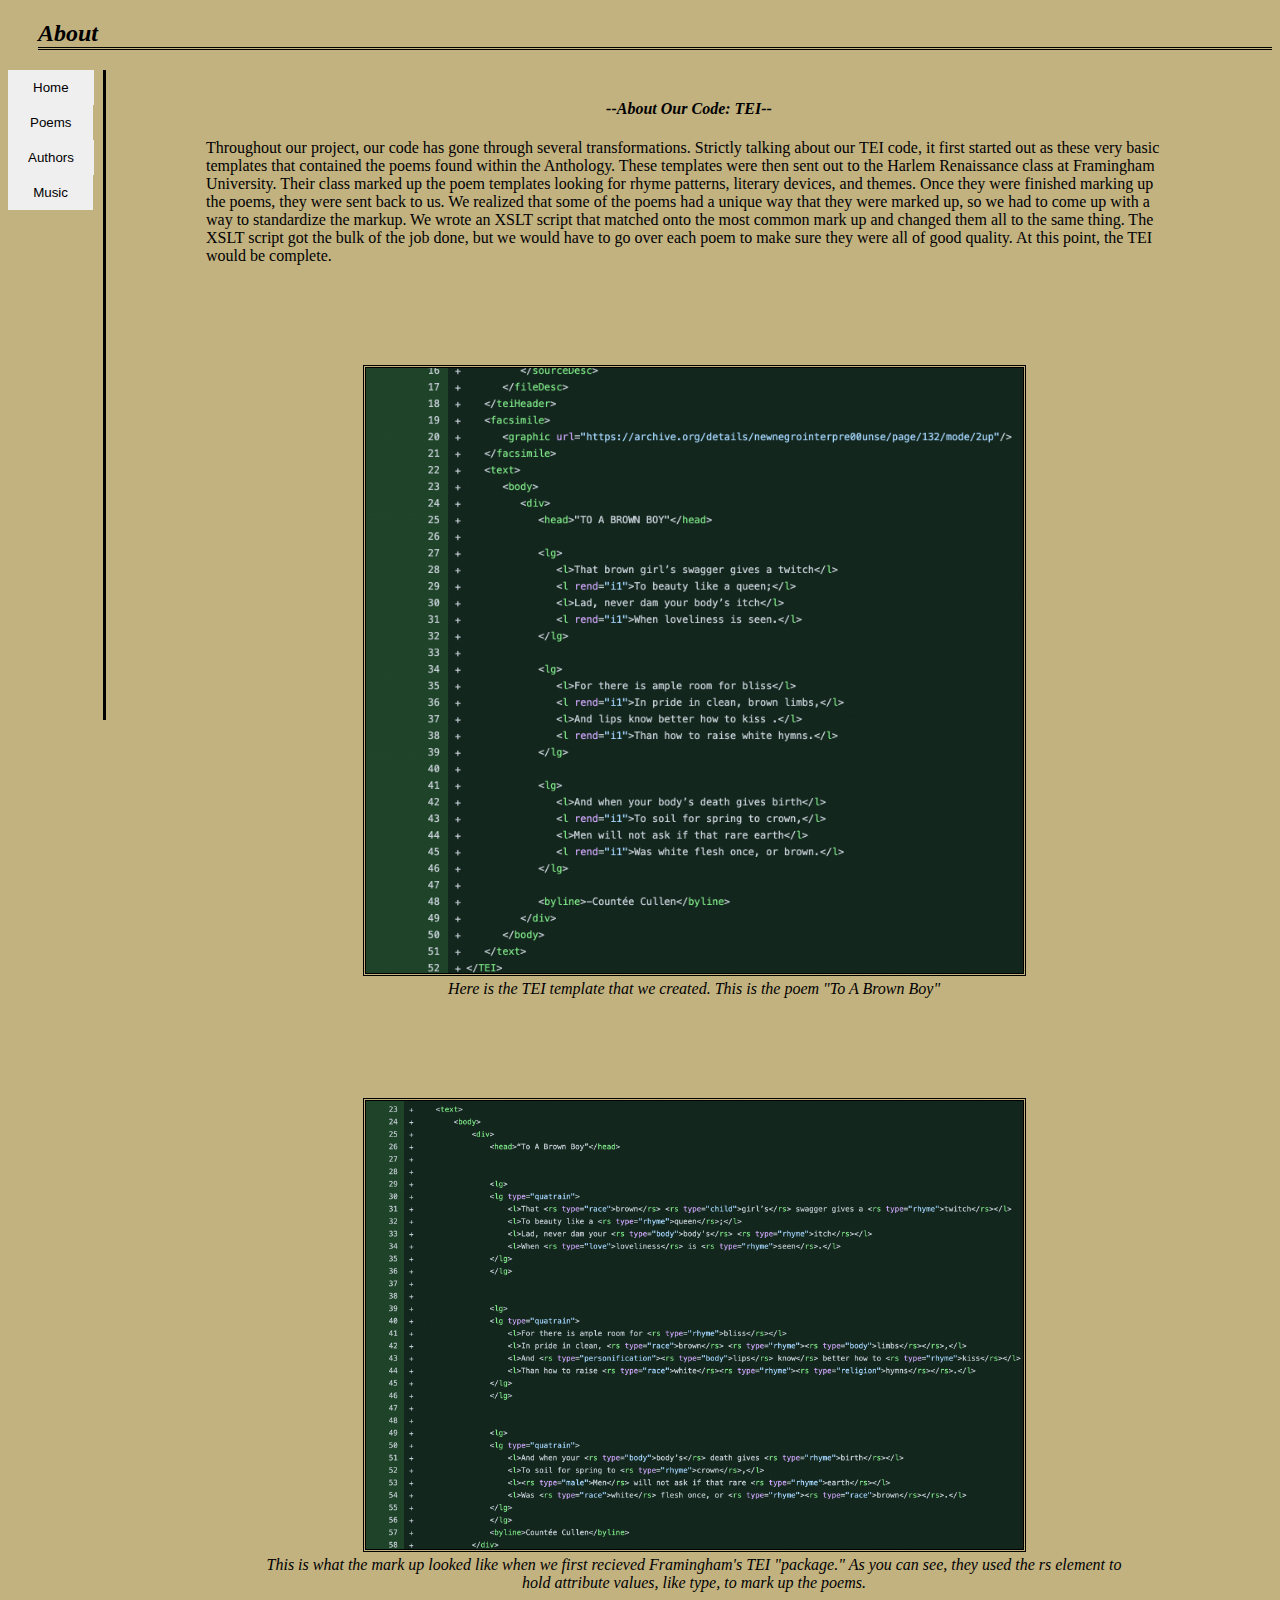
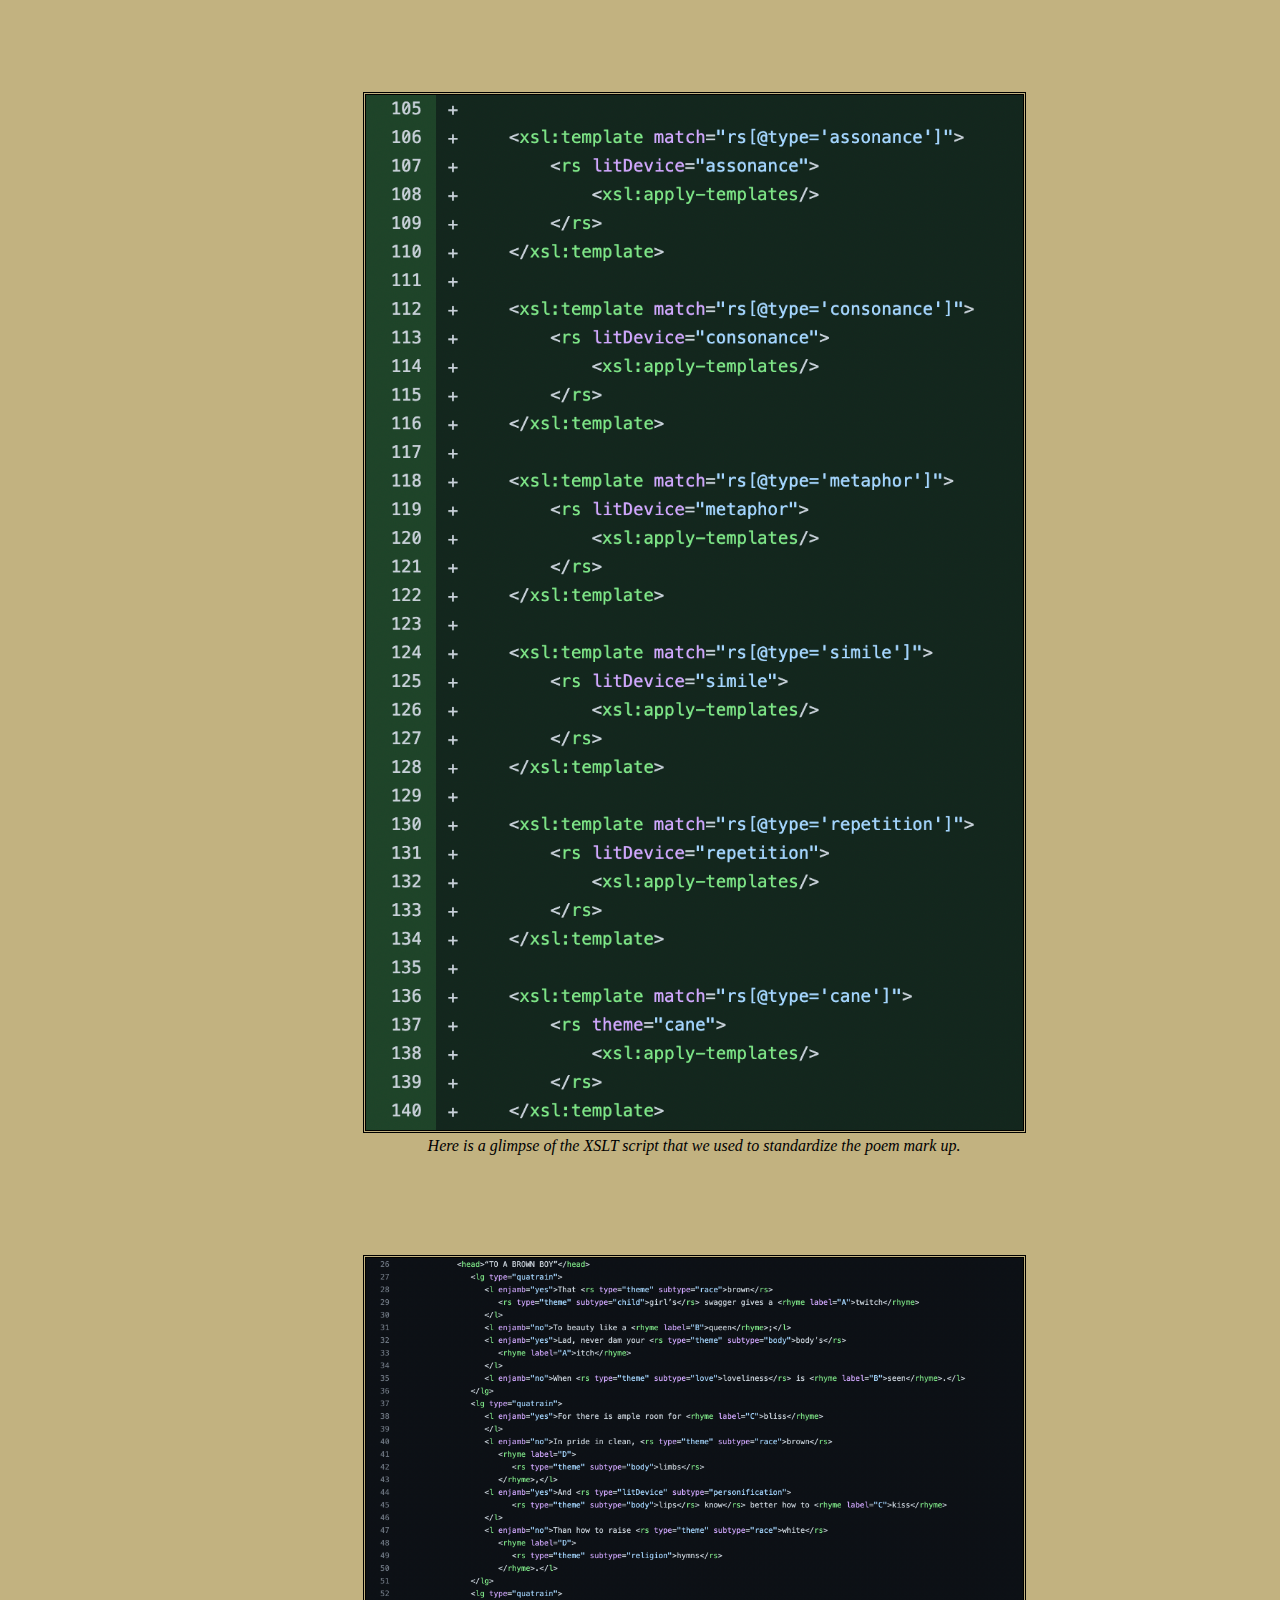
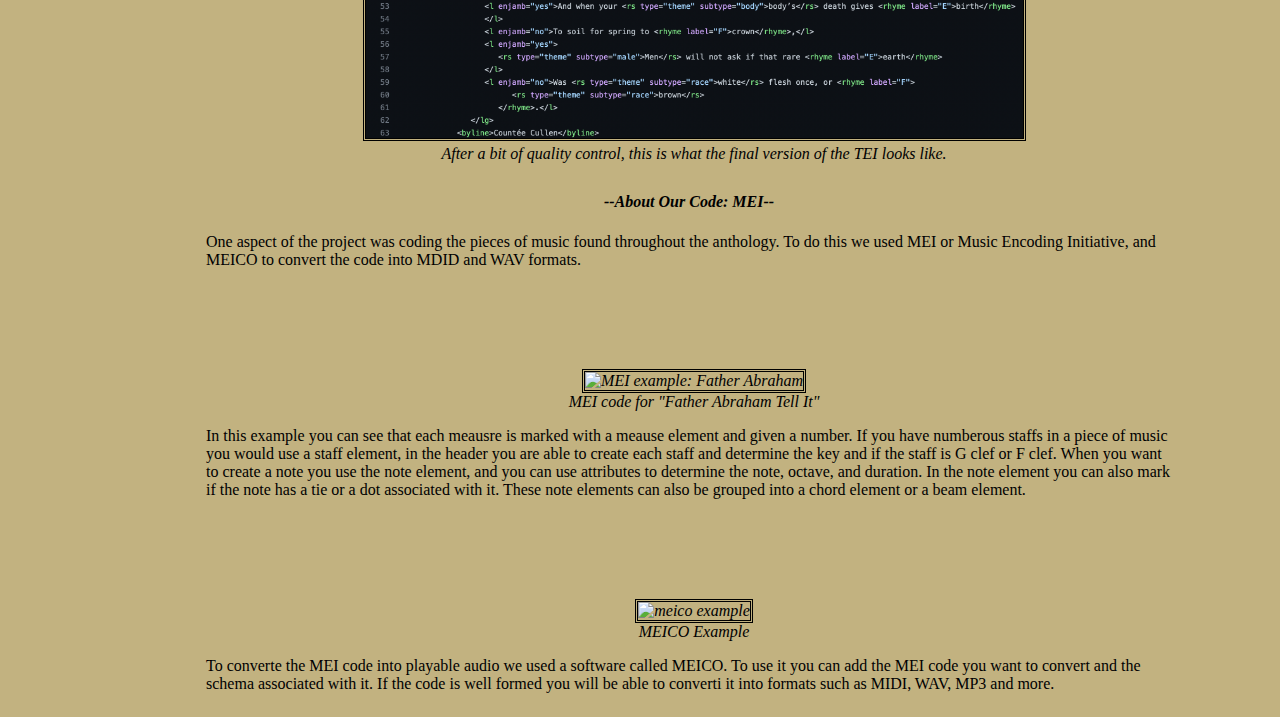
==== docs/authors.html @ a63c23cf "Manually added ID to every html h2 on poems page" ====
<!DOCTYPE html>
<html>
    <head>
        <title>About</title>
        <meta charset="UTF-8" />
        <link rel="stylesheet" type="text/css" href="authors.css" />
    </head>
    <body>
        <h2>About</h2>
        <div class="wrapper">
            <nav class="button">
                <form action="index.html">
                    <button class="Home">Home</button>
                </form>
                <form action="poems.html">
                    <button class="Poems">Poems</button>
                </form>
                <form action="authors.html">
                    <button class="Authors">Authors</button>
                </form>
                <form action="music.html">
                    <button class="Music">Music</button>
                </form>
            </nav>
            <div class="display">
                <h4>--About Our Code: TEI--</h4>
                <p>Throughout our project, our code has gone through several transformations.
                    Strictly talking about our TEI code, it first started out as these very basic
                    templates that contained the poems found within the Anthology. These templates
                    were then sent out to the Harlem Renaissance class at Framingham University.
                    Their class marked up the poem templates looking for rhyme patterns, literary
                    devices, and themes. Once they were finished marking up the poems, they were
                    sent back to us. We realized that some of the poems had a unique way that they
                    were marked up, so we had to come up with a way to standardize the markup. We
                    wrote an XSLT script that matched onto the most common mark up and changed them
                    all to the same thing. The XSLT script got the bulk of the job done, but we
                    would have to go over each poem to make sure they were all of good quality. At
                    this point, the TEI would be complete.</p>
                <figure>
                    <img src="images/TEI_Template.png" alt="TEI template of the poem, To A Brown Boy" />
                    <figcaption>Here is the TEI template that we created. This is the poem "To A Brown Boy"</figcaption>
                </figure>
                <figure>
                    <img src="images/TEI_Framingham.png" alt="Marked up TEI of the poem, To A Brown Boy" />
                    <figcaption>This is what the mark up looked like when we first recieved Framingham's TEI "package." As you can see, they used the rs element to hold
                    attribute values, like type, to mark up the poems.</figcaption>
                </figure>
                <figure>
                    <img src="images/XSLT_Type_Script.png" alt="XSLT Script" />
                    <figcaption>Here is a glimpse of the XSLT script that we used to standardize the poem mark up.</figcaption>
                </figure>
                <figure>
                    <img src="images/TEI_Final.png" alt="Final version TEI of the poem, To A Brown Boy" />
                    <figcaption>After a bit of quality control, this is what the final version of the TEI looks like.</figcaption>
                </figure>
                
                <h4>--About Our Code: MEI--</h4>
                <p>One aspect of the project was coding the pieces of music found throughout the anthology.
                To do this we used MEI or Music Encoding Initiative, and MEICO to convert the code into MDID and WAV formats.</p>
                
                <figure>
                    <img src="images/mei_example.png" alt="MEI example: Father Abraham" />
                    <figcaption>MEI code for "Father Abraham Tell It"</figcaption>
                </figure>
                
                <p>In this example you can see that each meausre is marked with a meause element and given a number. If you have numberous staffs in a piece of music you would 
                use a staff element, in the header you are able to create each staff and determine the key and if the staff is G clef or F clef. When you want to create a note you use the note element, and you can use 
                attributes to determine the note, octave, and duration. In the note element you can also mark if the note has a tie or a dot associated with it. These note elements can also be grouped into a chord element 
                or a beam element.</p>
                
                <figure>
                    <img src="images/meico_example.png" alt="meico example" />
                    <figcaption>MEICO Example</figcaption>
                </figure>
                
                <p>To converte the MEI code into playable audio we used a software called MEICO. To use it you can add the MEI code you want to convert and the schema associated with it. 
                If the code is well formed you will be able to converti it into formats such as MIDI, WAV, MP3 and more.</p>
                
            </div>
        </div>
    </body>
</html>
---- docs/authors.css ----
body {
    color: black;
    background-color: #C2B280;
}

h2 {
    font-style: italic;
    margin-left: 30px;
    border-bottom: double;
}



div.wrapper {
    display: flex;
}

div.display {
    margin-right: 100px;
    margin-left: 100px;
    display: block;
}

nav.button {
    display: inline-block;
    width: 60px;
    height: 650px; 
    border-right: solid;
    padding-right: 35px; 
    text-align: left;
}

h4 {
    text-align: center;
    margin-top: 30px;
    font-style: italic;
}

figure {
    margin-top: 100px;
    margin-left: 50px;
    text-align: center;
    font-style: italic;
}

img {
    border: double;
    width: 75%;
    height: auto;
}

button.Home {padding: 10px 25px;border: none; }

button.Poems {padding: 10px 22px; border: none;}

button.Authors {padding: 10px 20px; border:none;}

button.Music {padding: 10px 25.2px; border:none;}

button:hover {
    background-color: #C2B280;
}
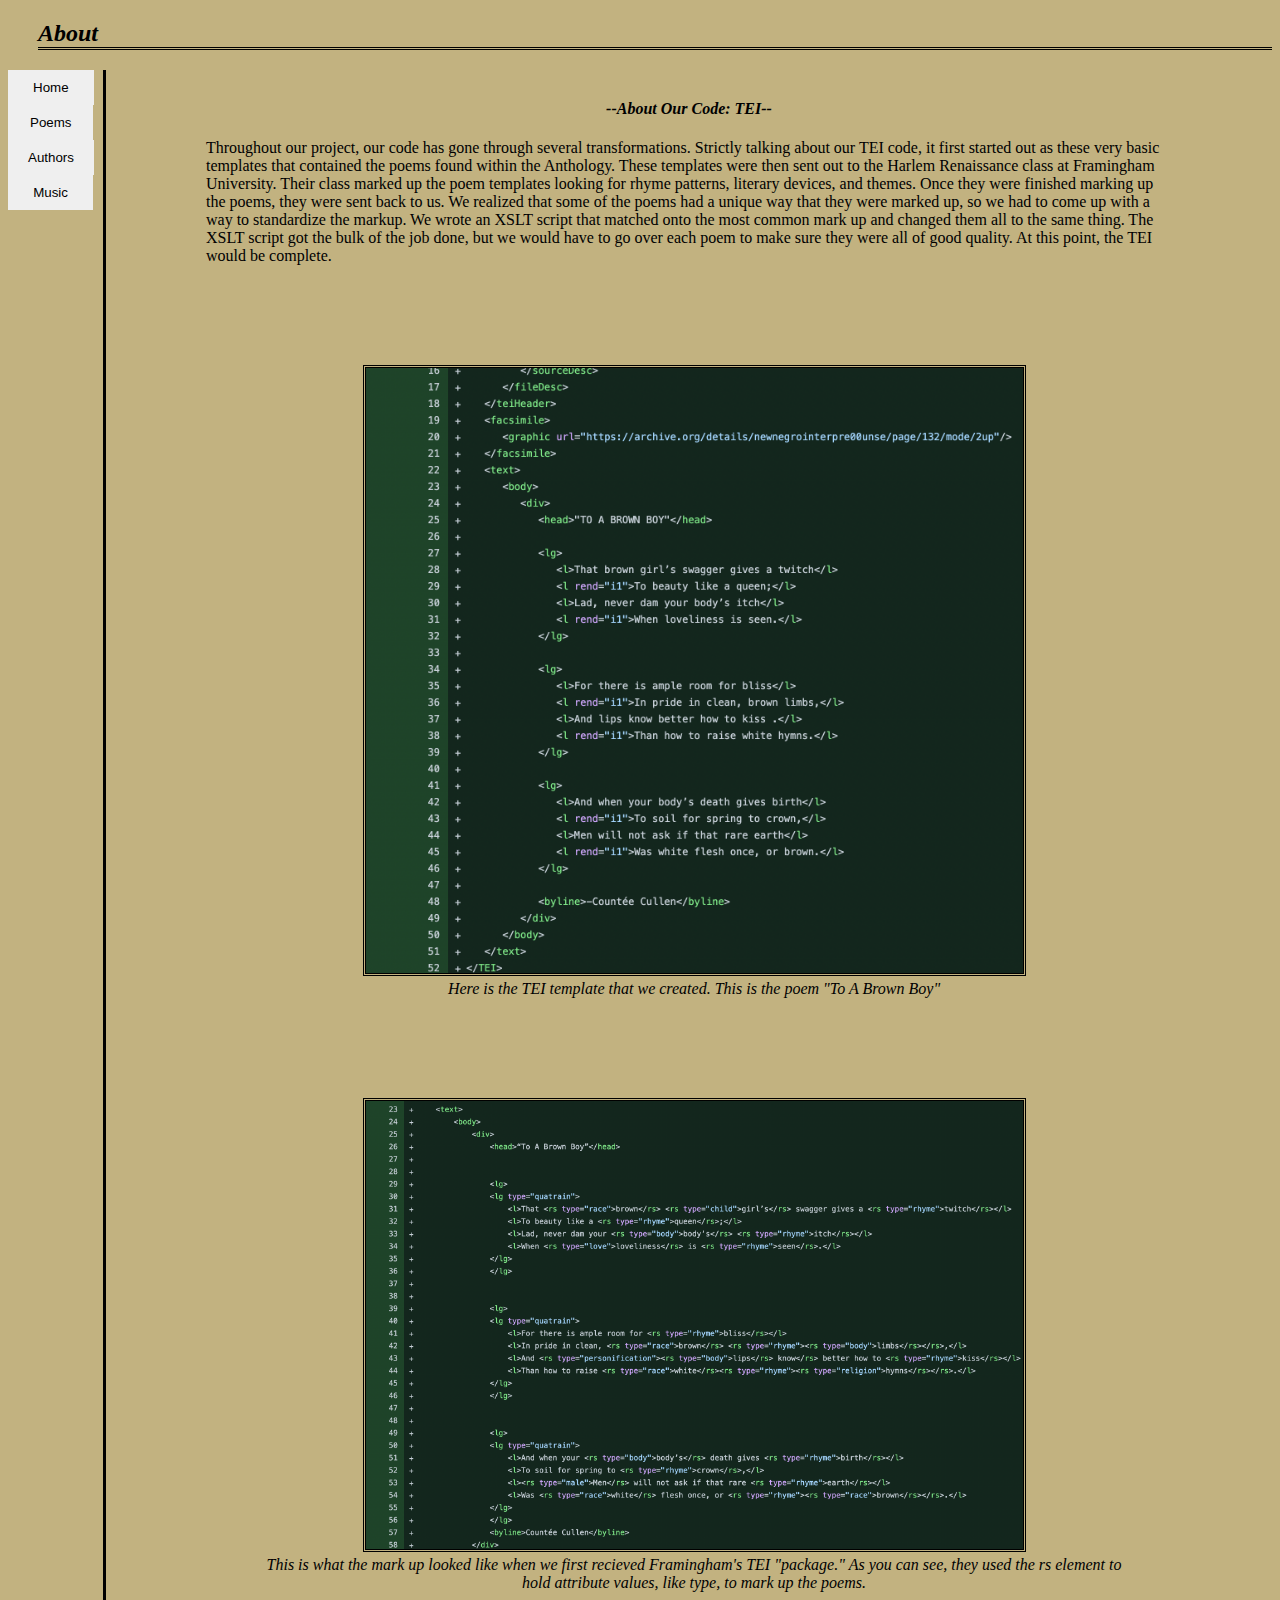
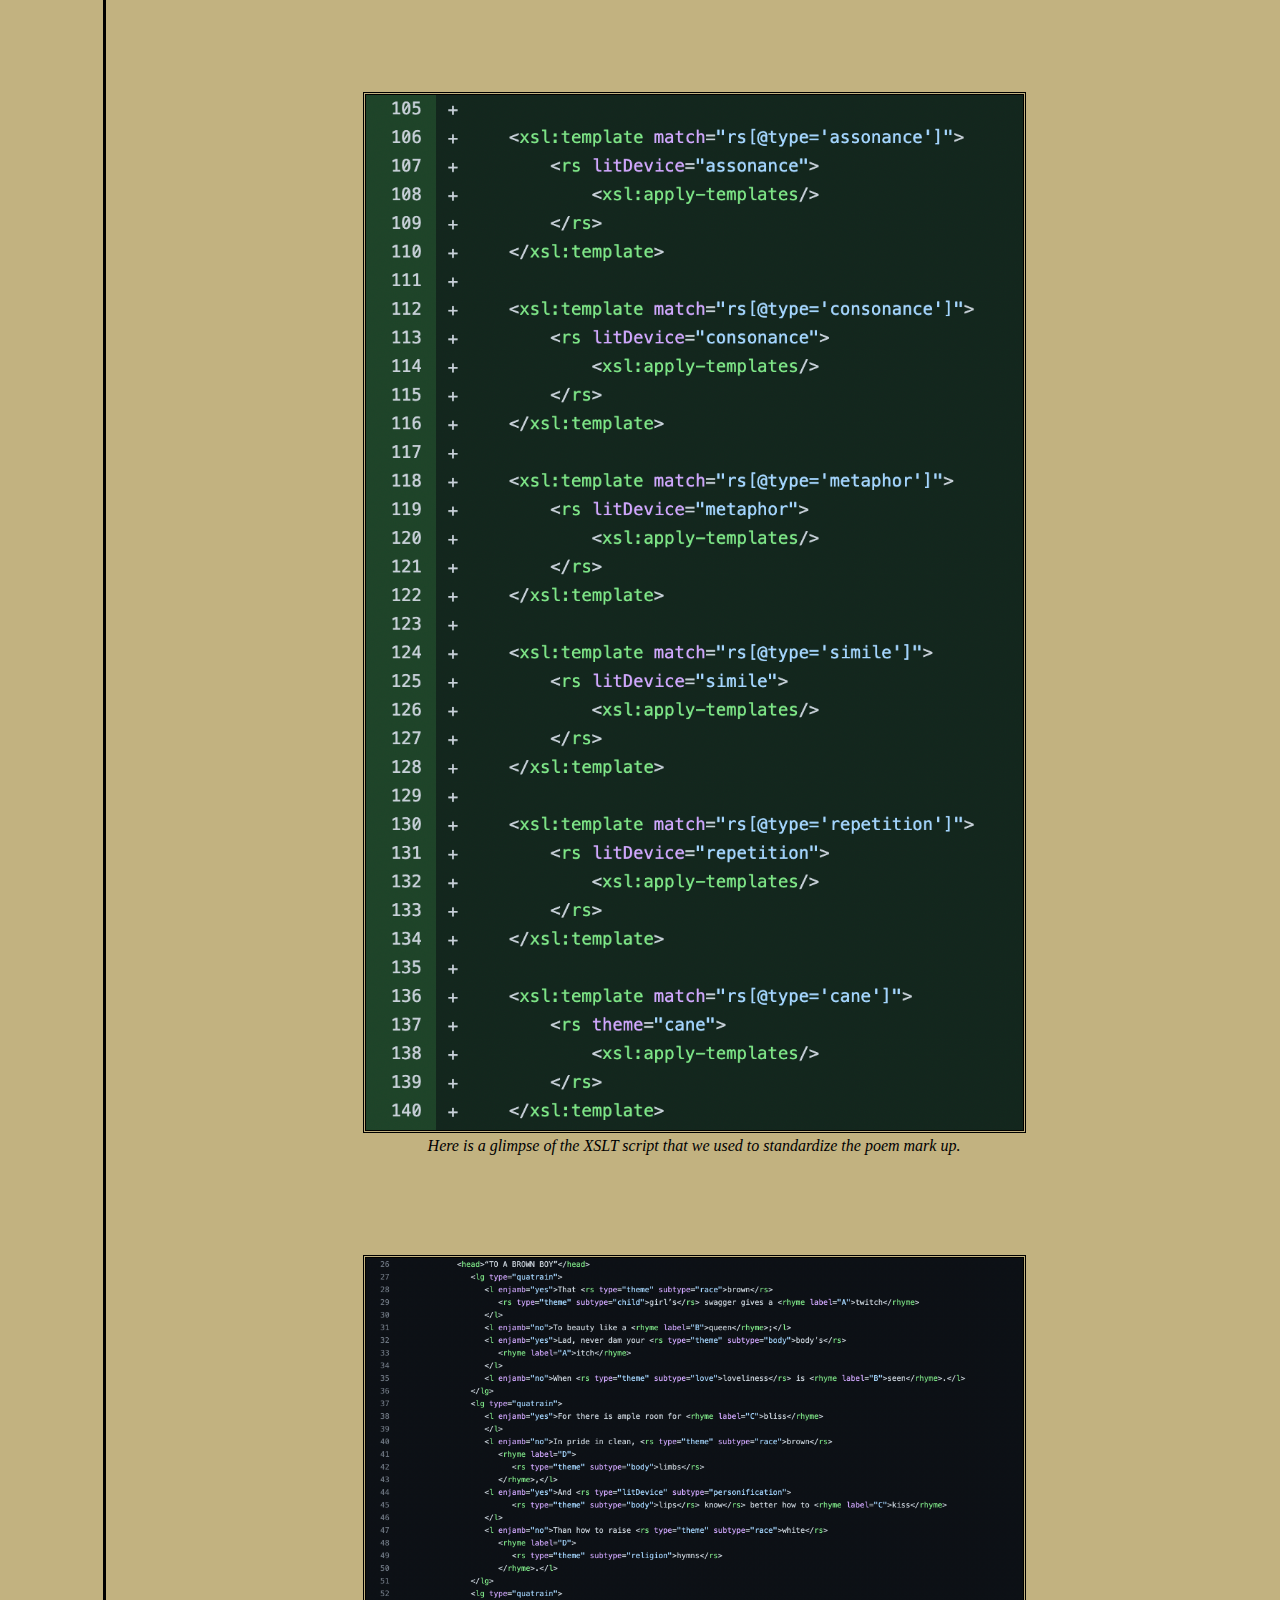
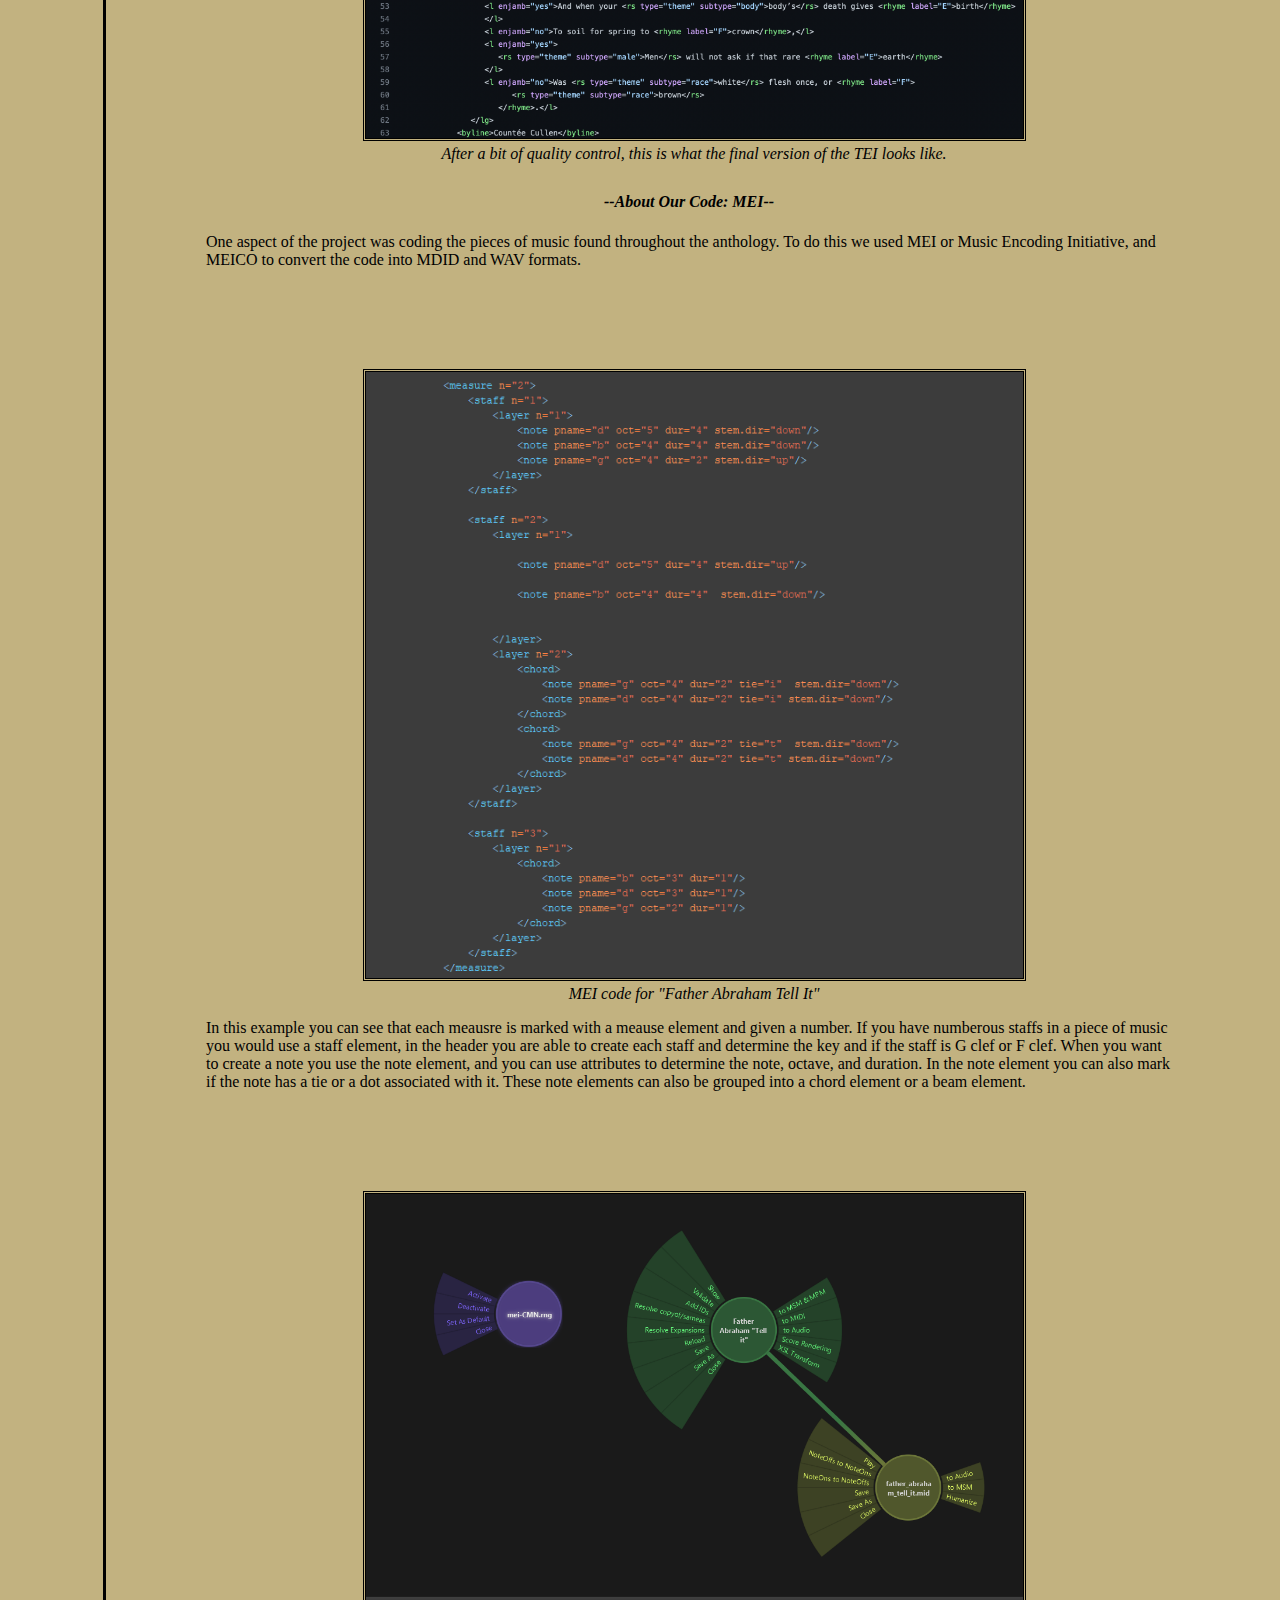
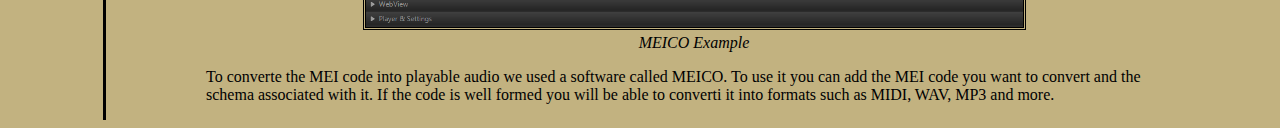
==== commit ce986b3b: "Fixed Images on About Page" ====
--- a/docs/authors.html
+++ b/docs/authors.html
@@ -59,7 +59,7 @@
                 To do this we used MEI or Music Encoding Initiative, and MEICO to convert the code into MDID and WAV formats.</p>
                 
                 <figure>
-                    <img src="images/mei_example.png" alt="MEI example: Father Abraham" />
+                    <img src="images/mei_example.PNG" alt="MEI example: Father Abraham" />
                     <figcaption>MEI code for "Father Abraham Tell It"</figcaption>
                 </figure>
                 
@@ -69,7 +69,7 @@
                 or a beam element.</p>
                 
                 <figure>
-                    <img src="images/meico_example.png" alt="meico example" />
+                    <img src="images/meico_example.PNG" alt="meico example" />
                     <figcaption>MEICO Example</figcaption>
                 </figure>
                 
--- a/docs/authors.css
+++ b/docs/authors.css
@@ -24,7 +24,7 @@
 nav.button {
     display: inline-block;
     width: 60px;
-    height: 650px; 
+    height: auto; 
     border-right: solid;
     padding-right: 35px; 
     text-align: left;
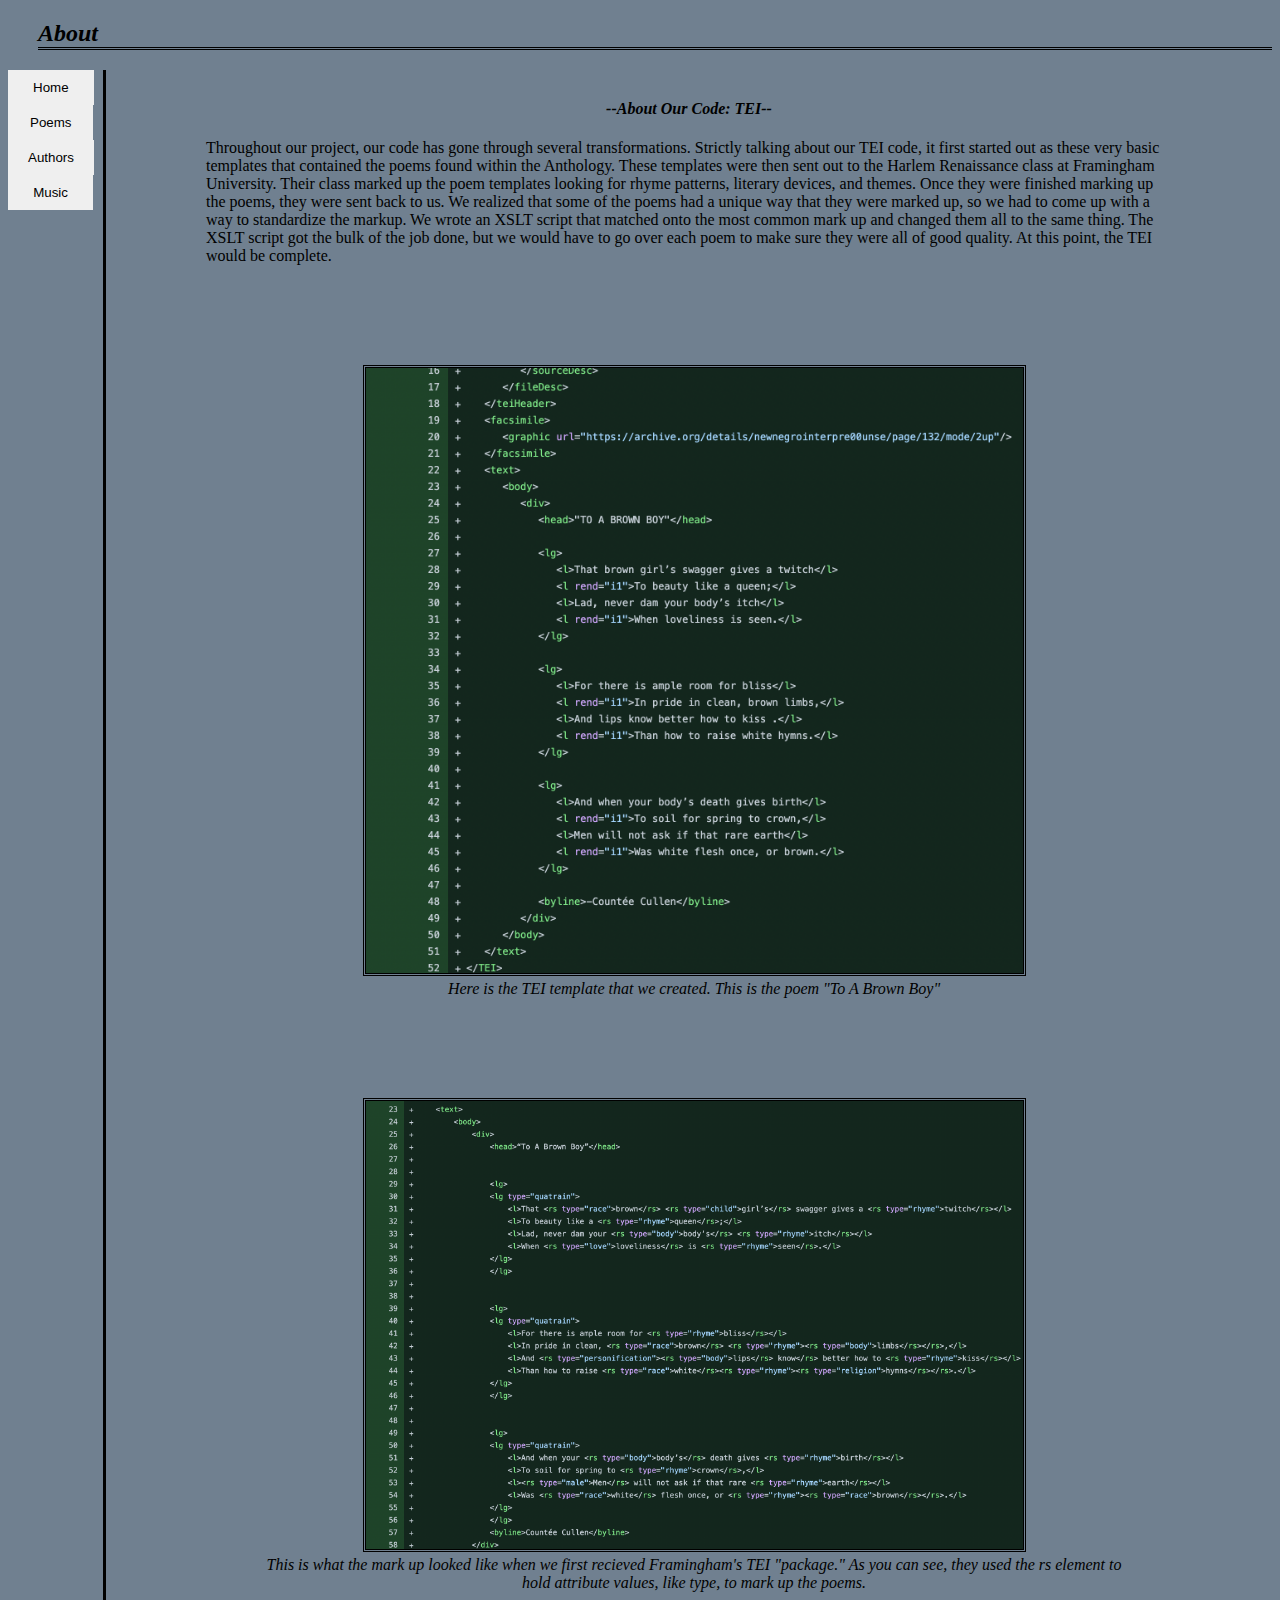
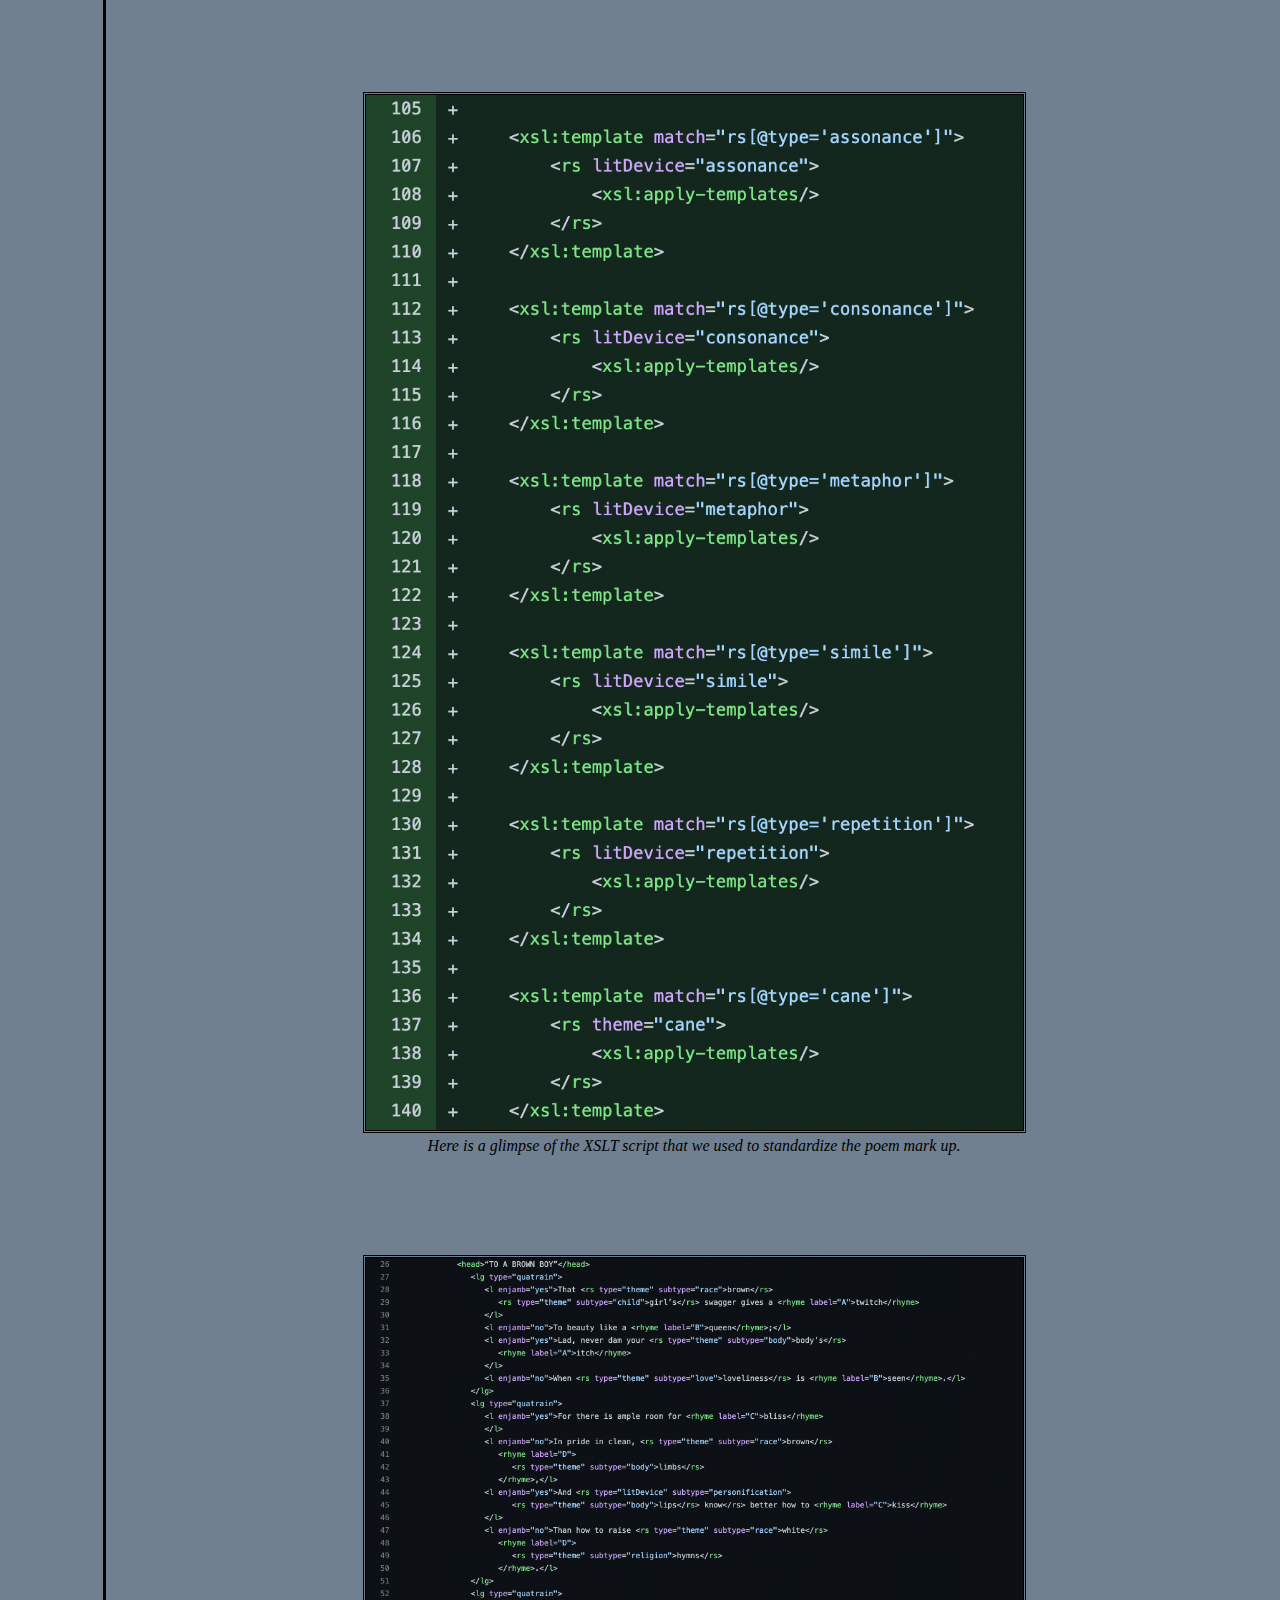
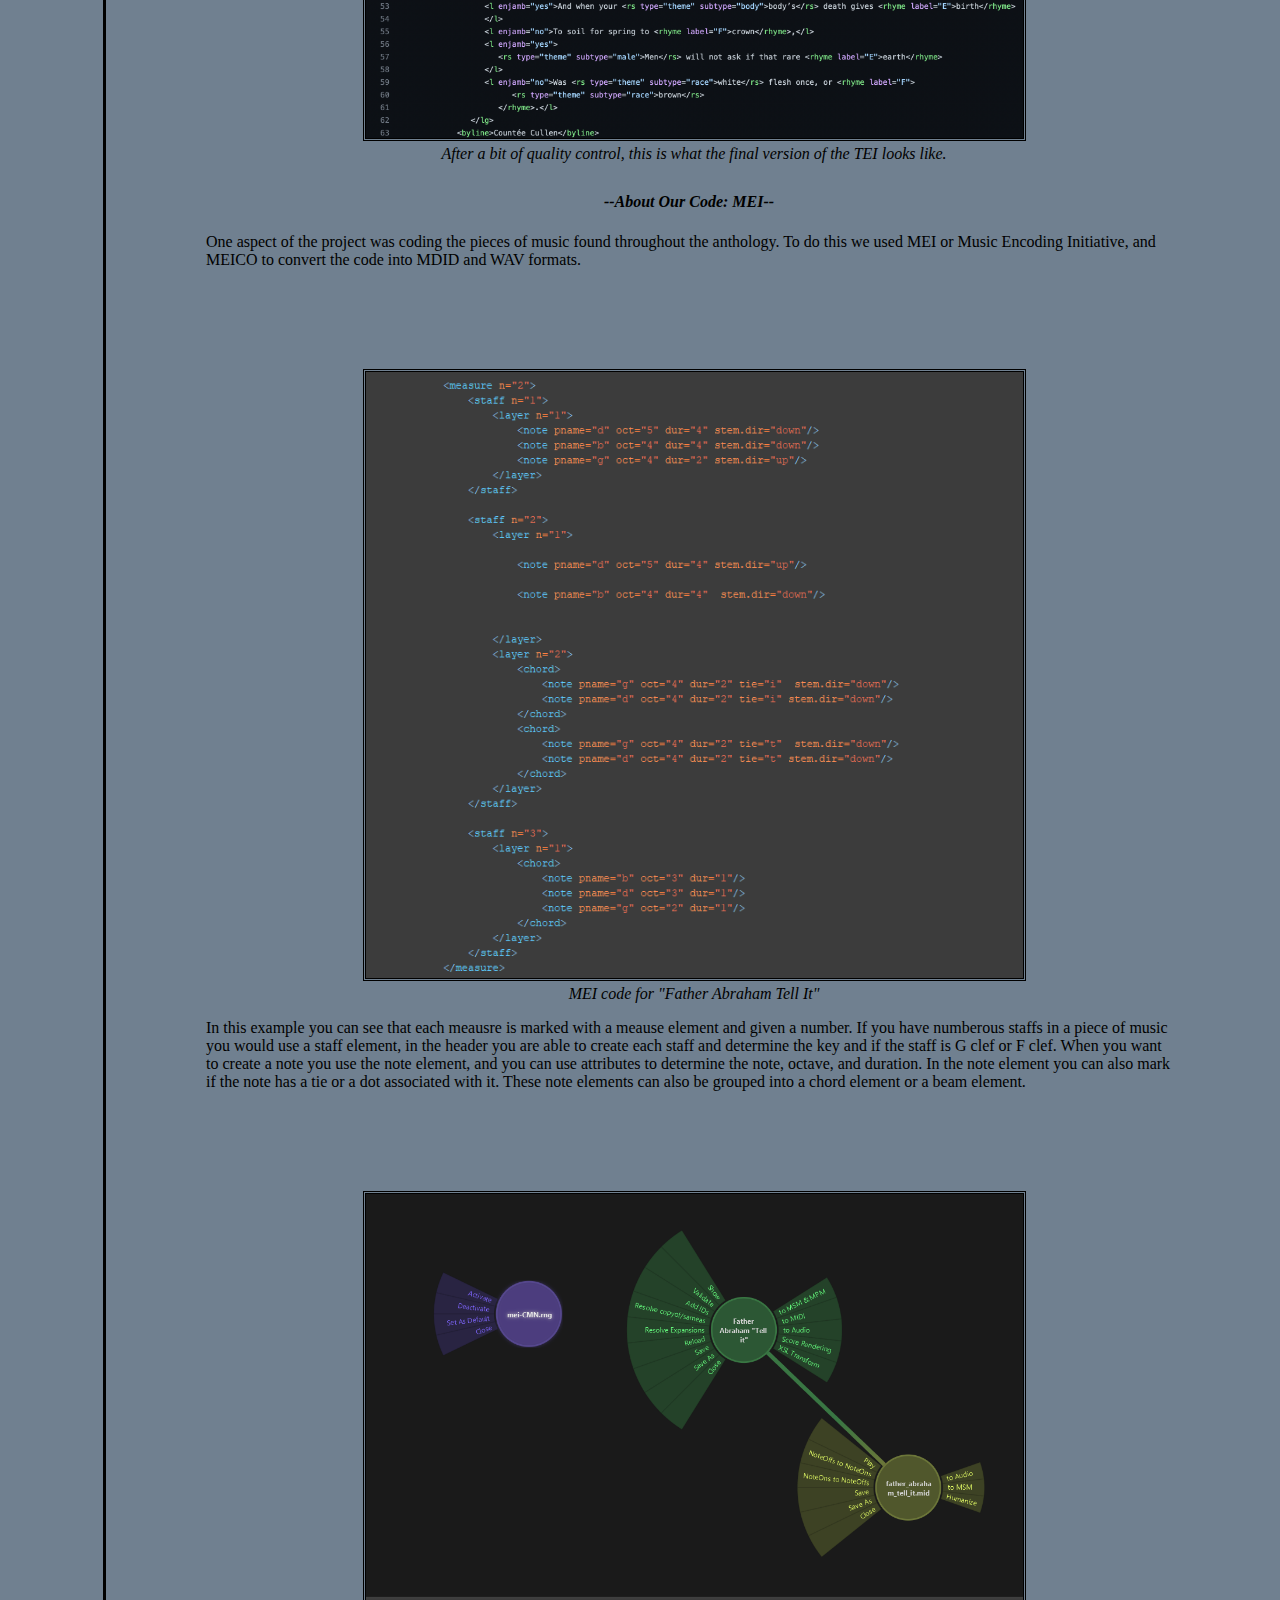
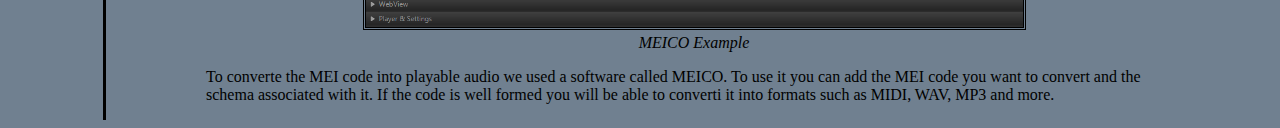
==== commit 04da7ee0: "fixed MEICO png's on about page and added new background color" ====
--- a/docs/authors.html
+++ b/docs/authors.html
@@ -59,7 +59,7 @@
                 To do this we used MEI or Music Encoding Initiative, and MEICO to convert the code into MDID and WAV formats.</p>
                 
                 <figure>
-                    <img src="images/mei_example.PNG" alt="MEI example: Father Abraham" />
+                    <img src="images/mei_example.PNG" alt="MEI example: Father Abraham"/>
                     <figcaption>MEI code for "Father Abraham Tell It"</figcaption>
                 </figure>
                 
--- a/docs/authors.css
+++ b/docs/authors.css
@@ -1,6 +1,6 @@
 body {
     color: black;
-    background-color: #C2B280;
+    background-color: #708090;
 }
 
 h2 {
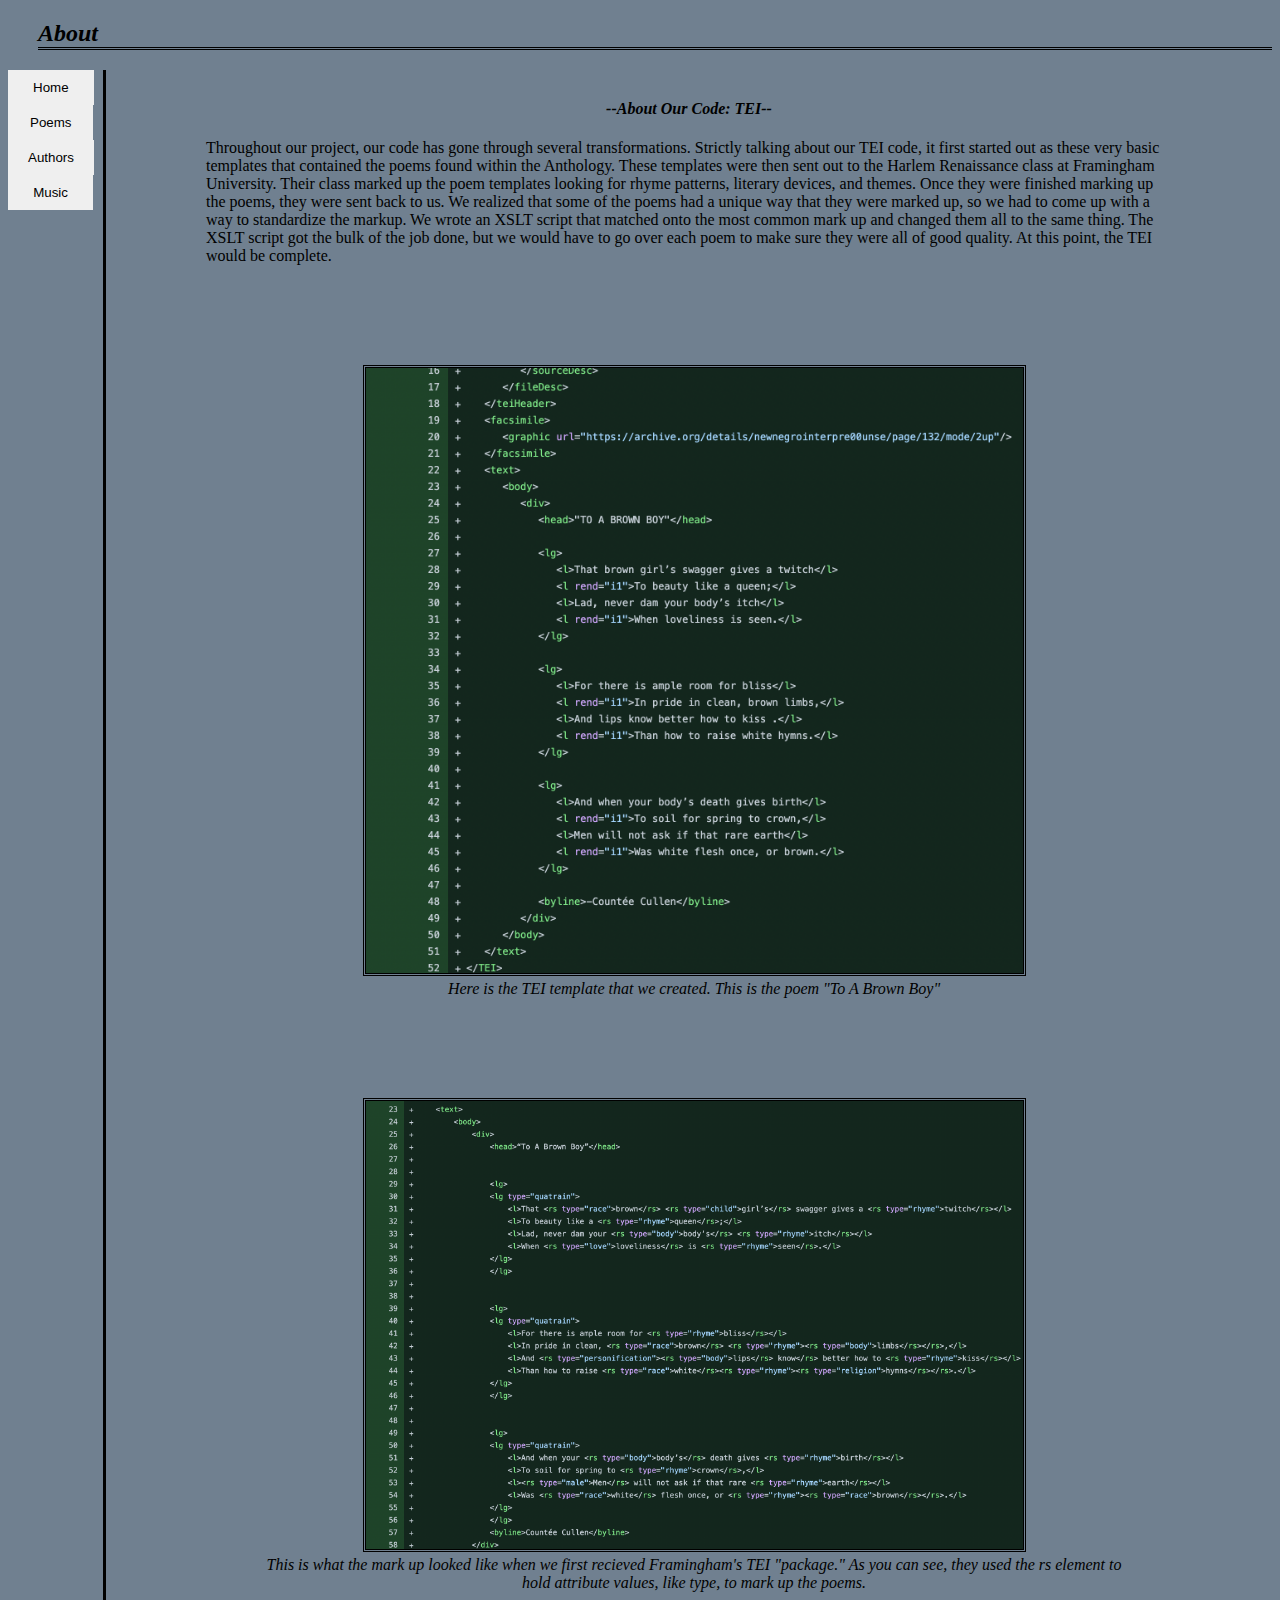
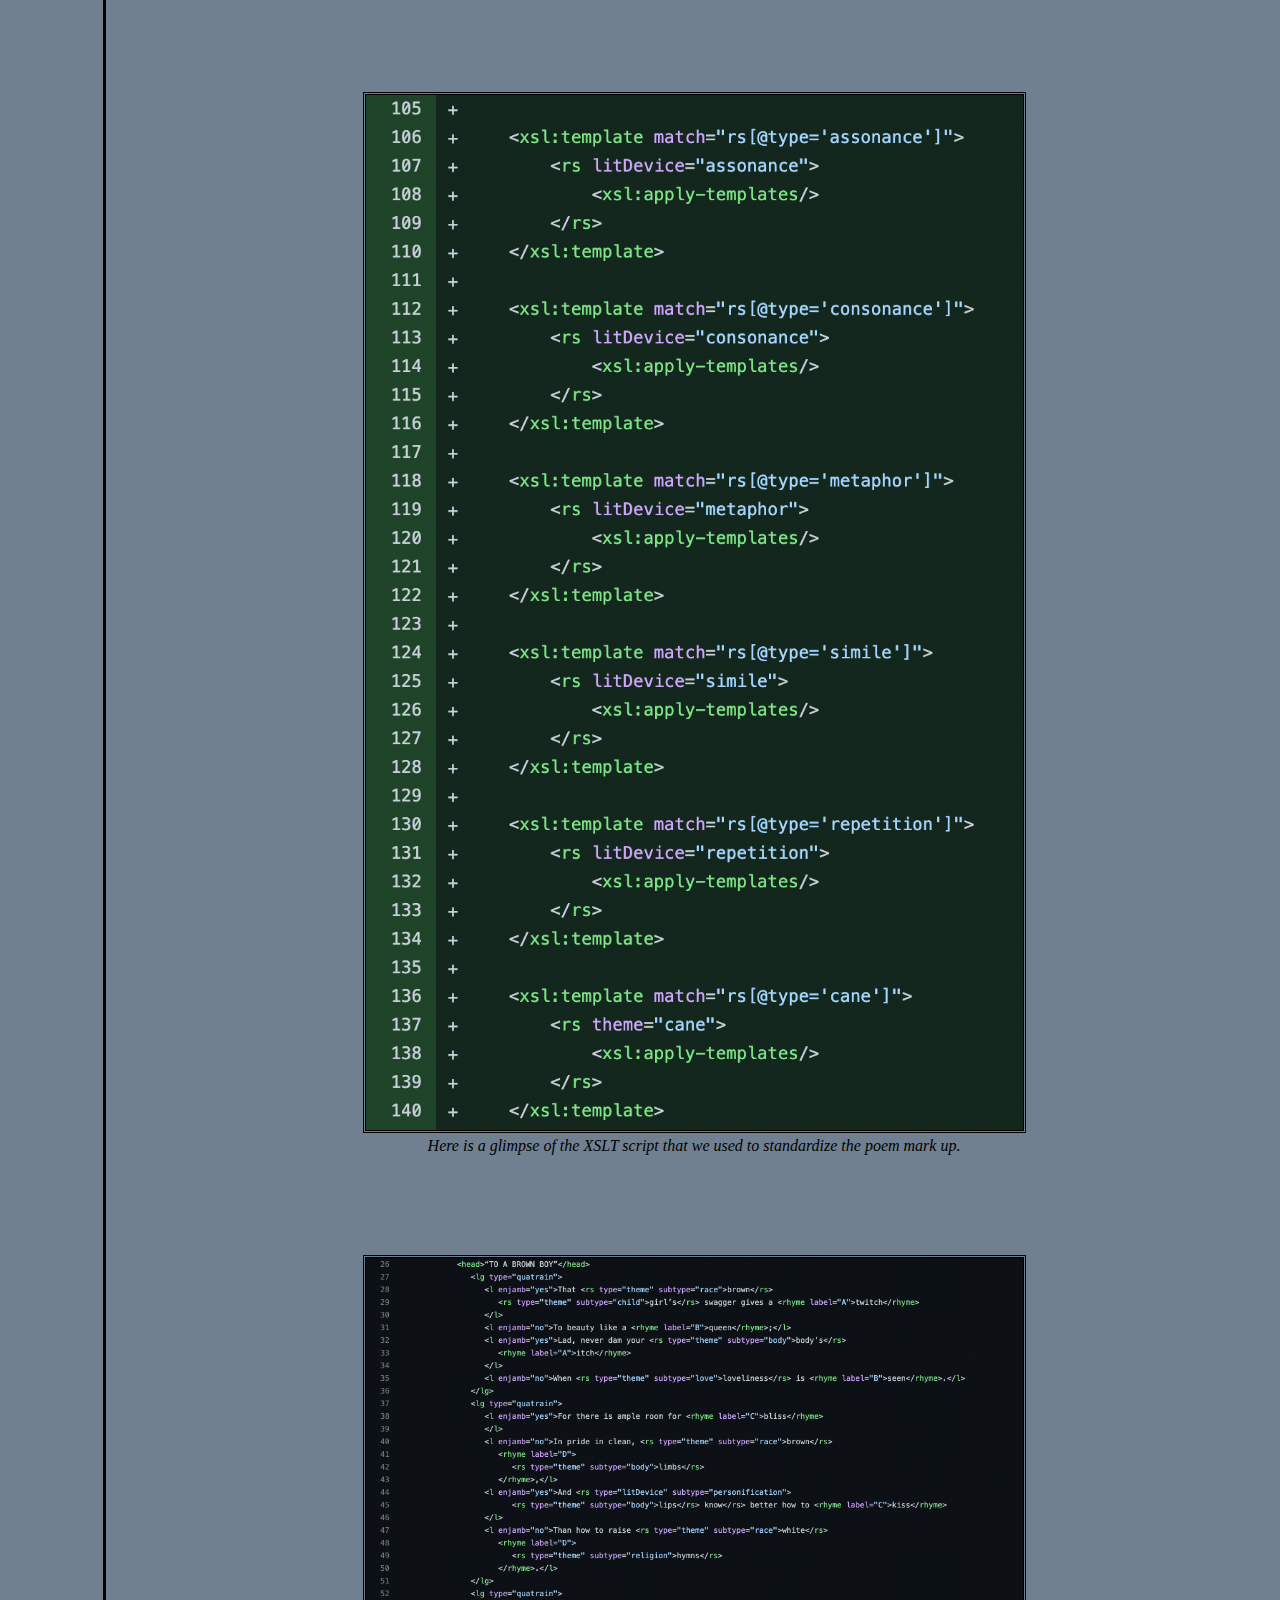
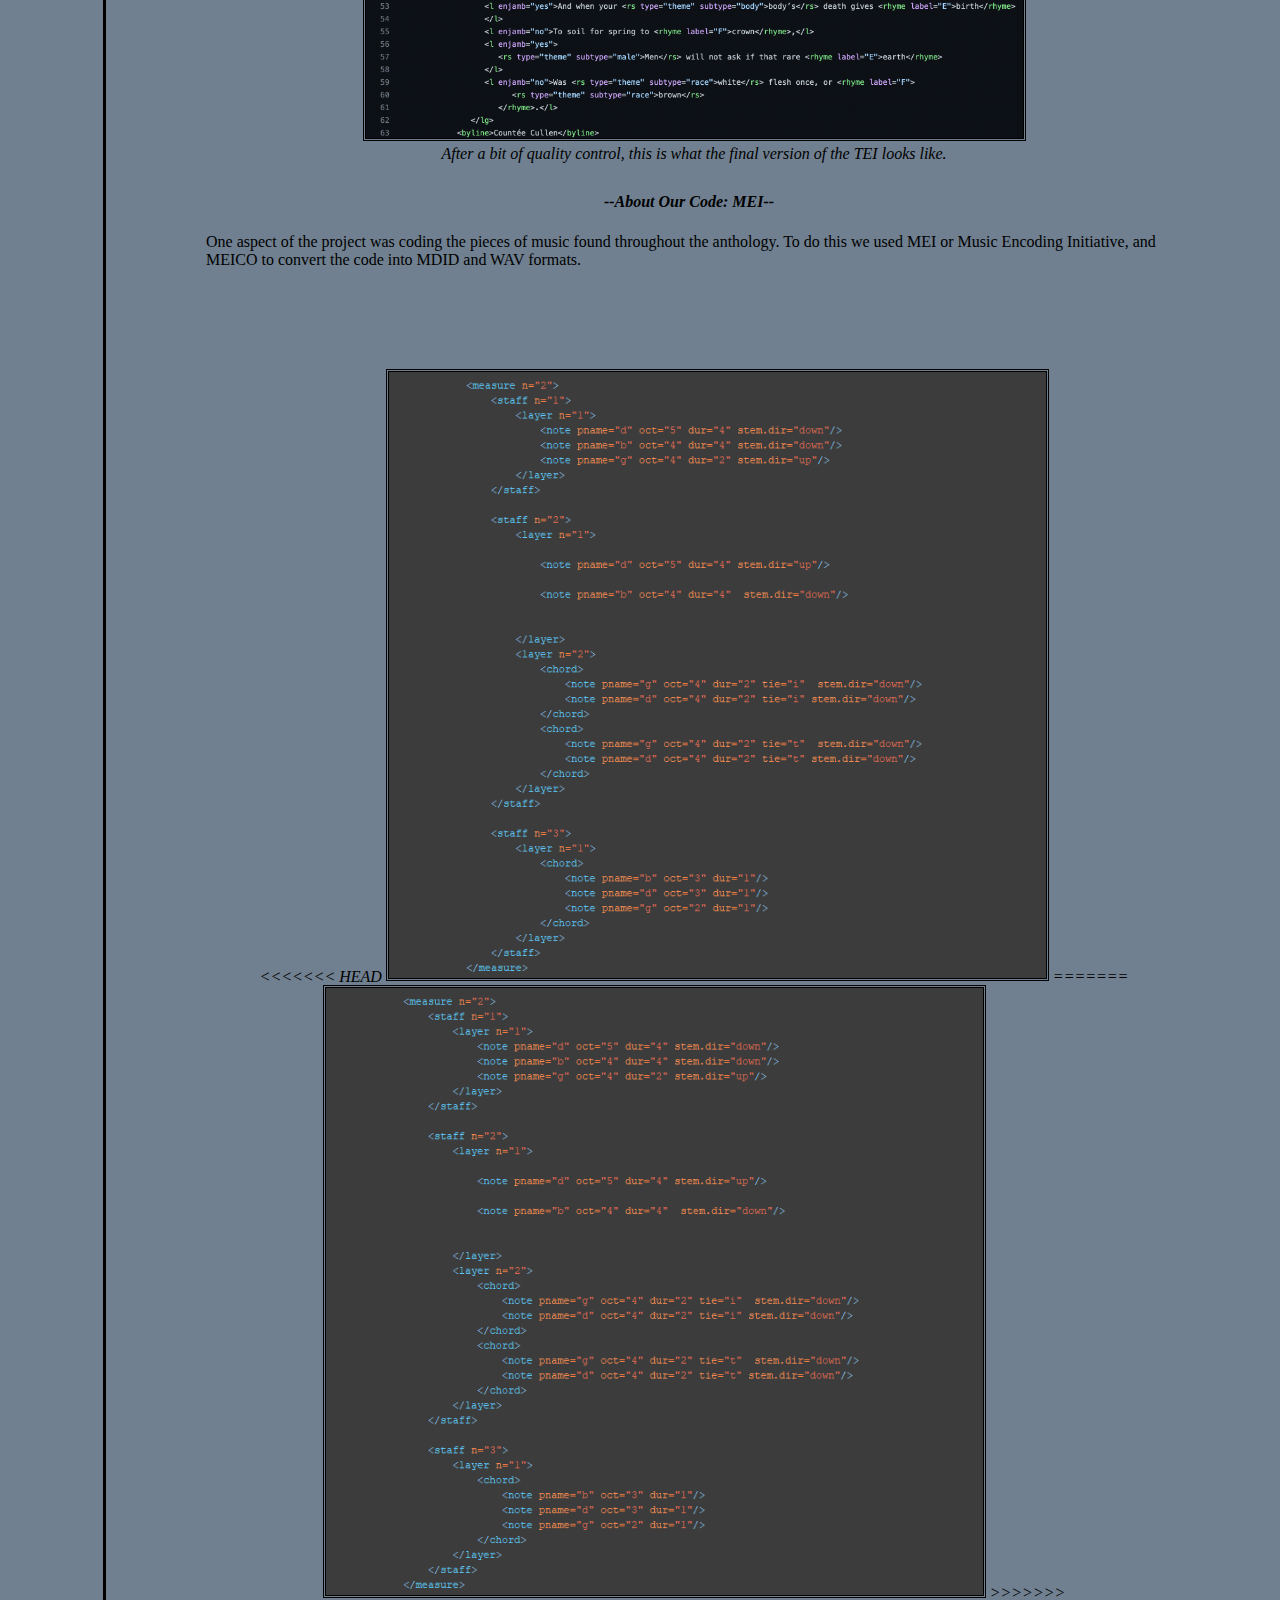
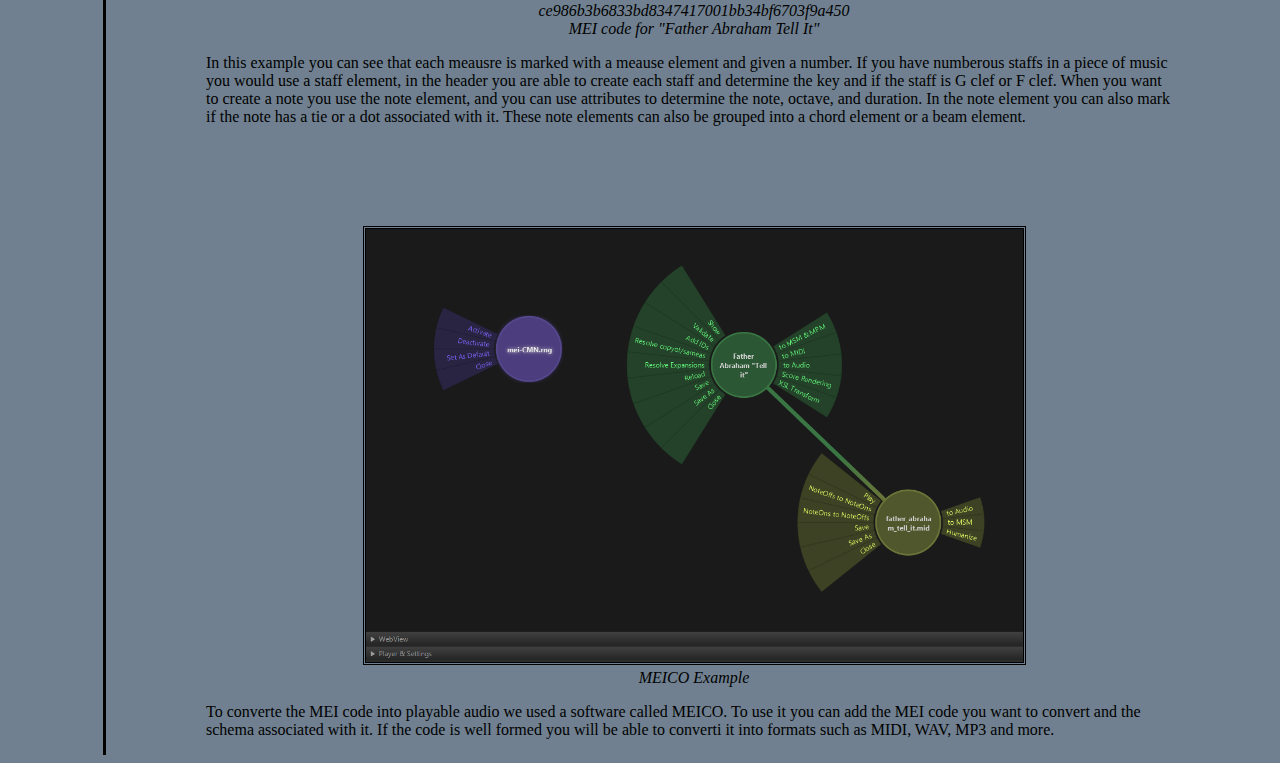
==== commit 4d1cffc0: "fixed MEICO png's on about page and modified background-color to each page" ====
--- a/docs/authors.html
+++ b/docs/authors.html
@@ -59,7 +59,11 @@
                 To do this we used MEI or Music Encoding Initiative, and MEICO to convert the code into MDID and WAV formats.</p>
                 
                 <figure>
+<<<<<<< HEAD
                     <img src="images/mei_example.PNG" alt="MEI example: Father Abraham"/>
+=======
+                    <img src="images/mei_example.PNG" alt="MEI example: Father Abraham" />
+>>>>>>> ce986b3b6833bd8347417001bb34bf6703f9a450
                     <figcaption>MEI code for "Father Abraham Tell It"</figcaption>
                 </figure>
                 
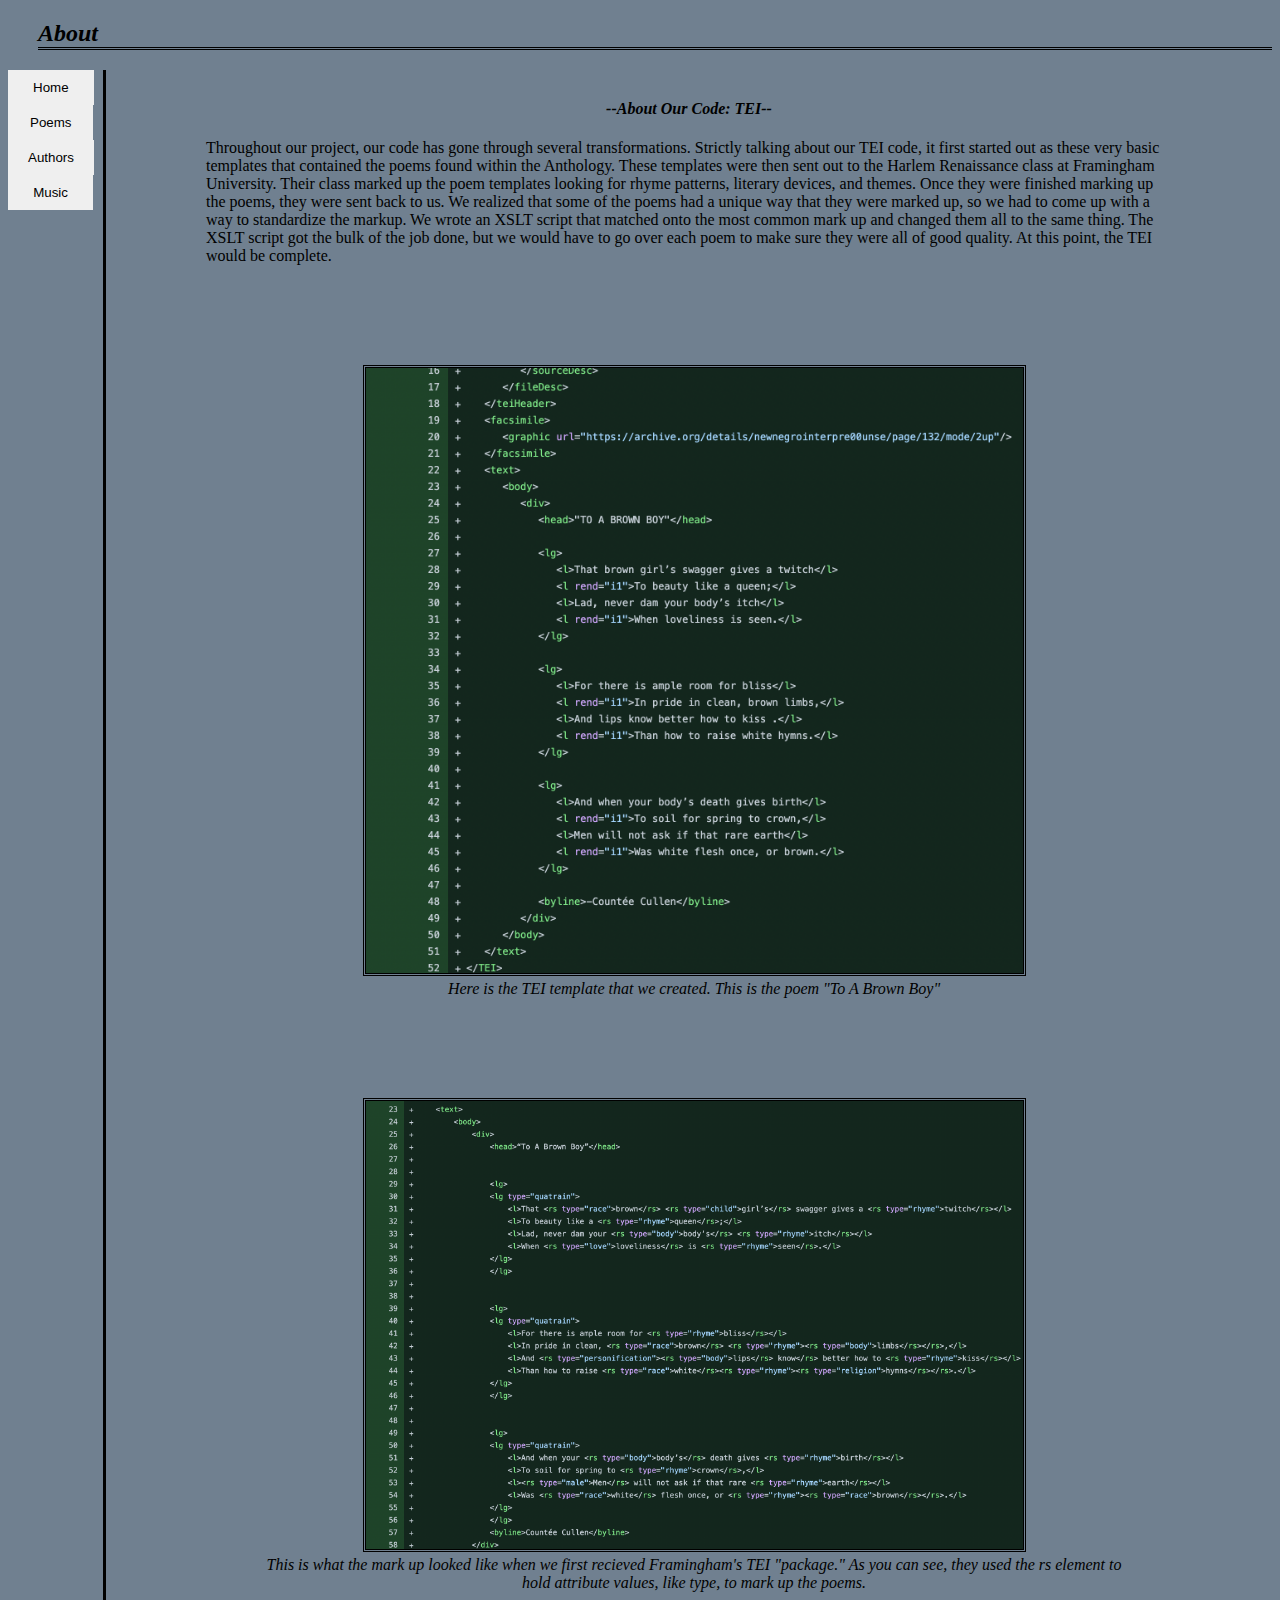
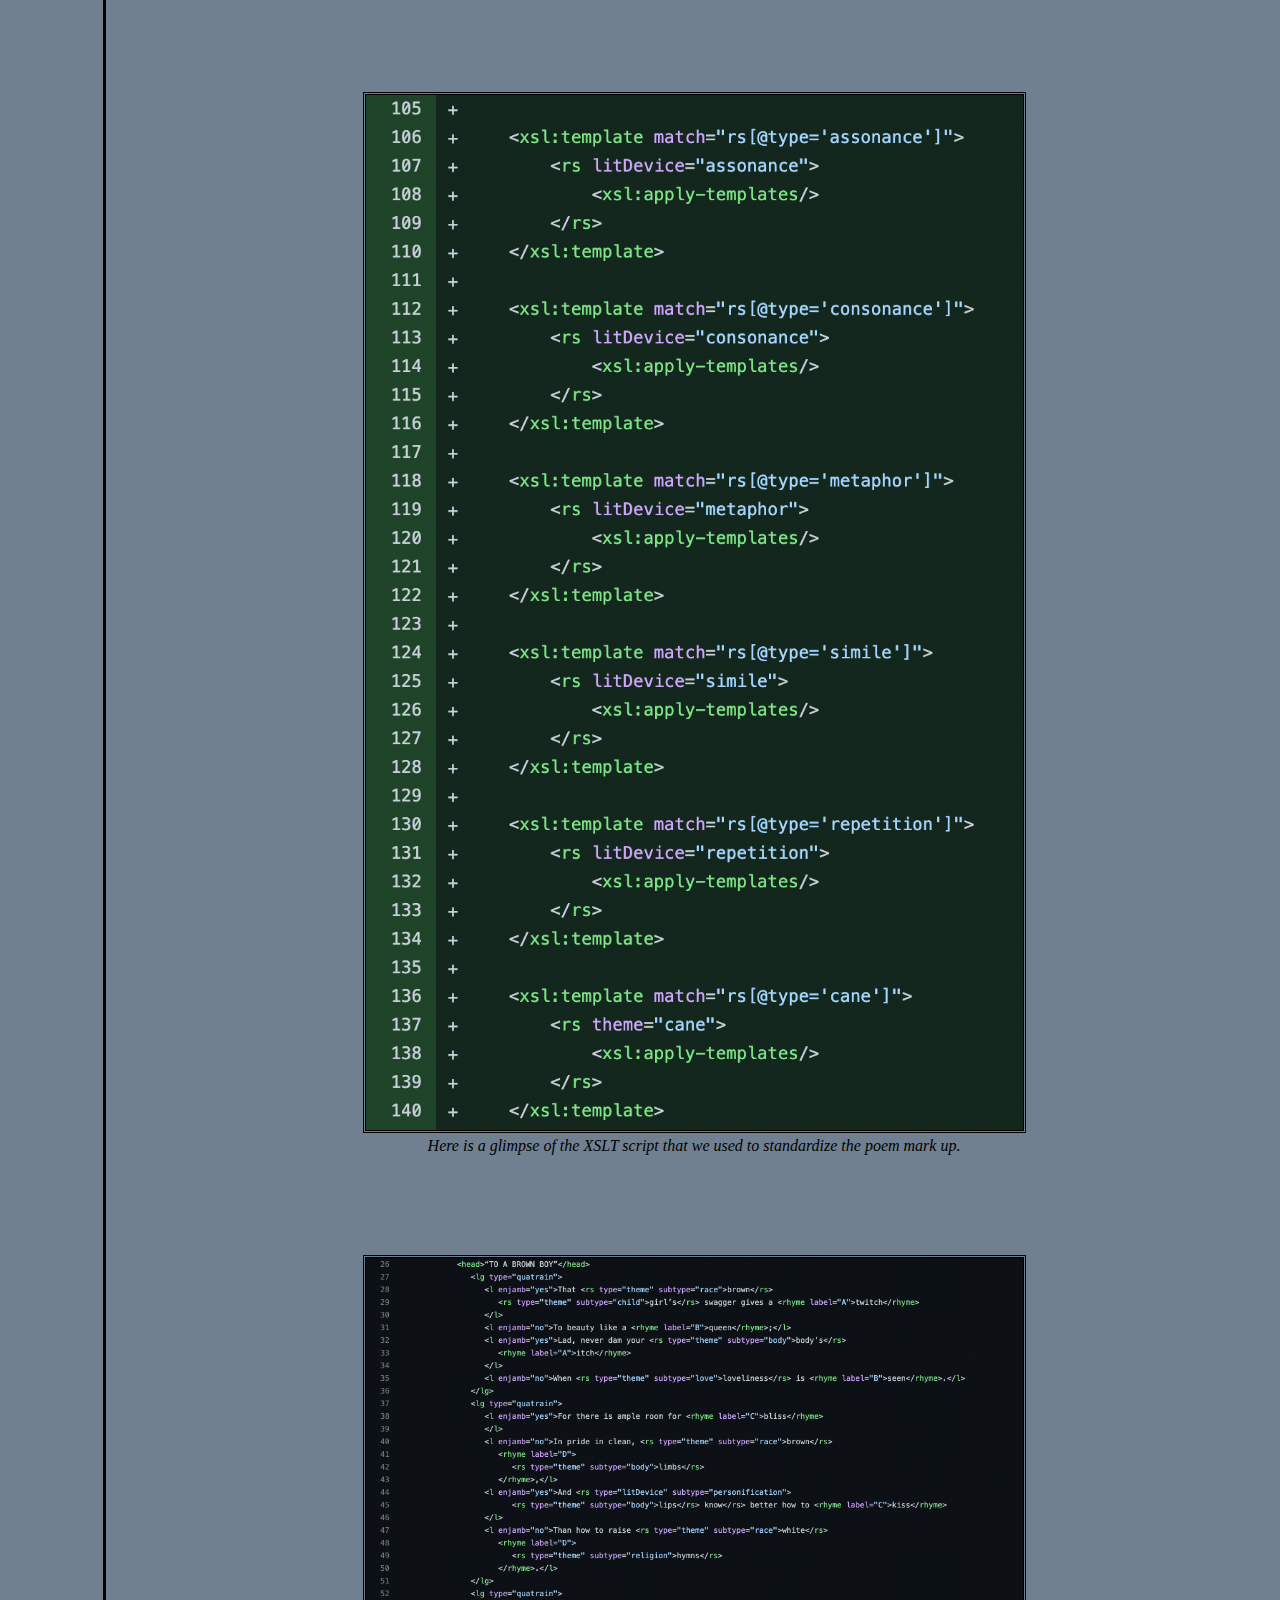
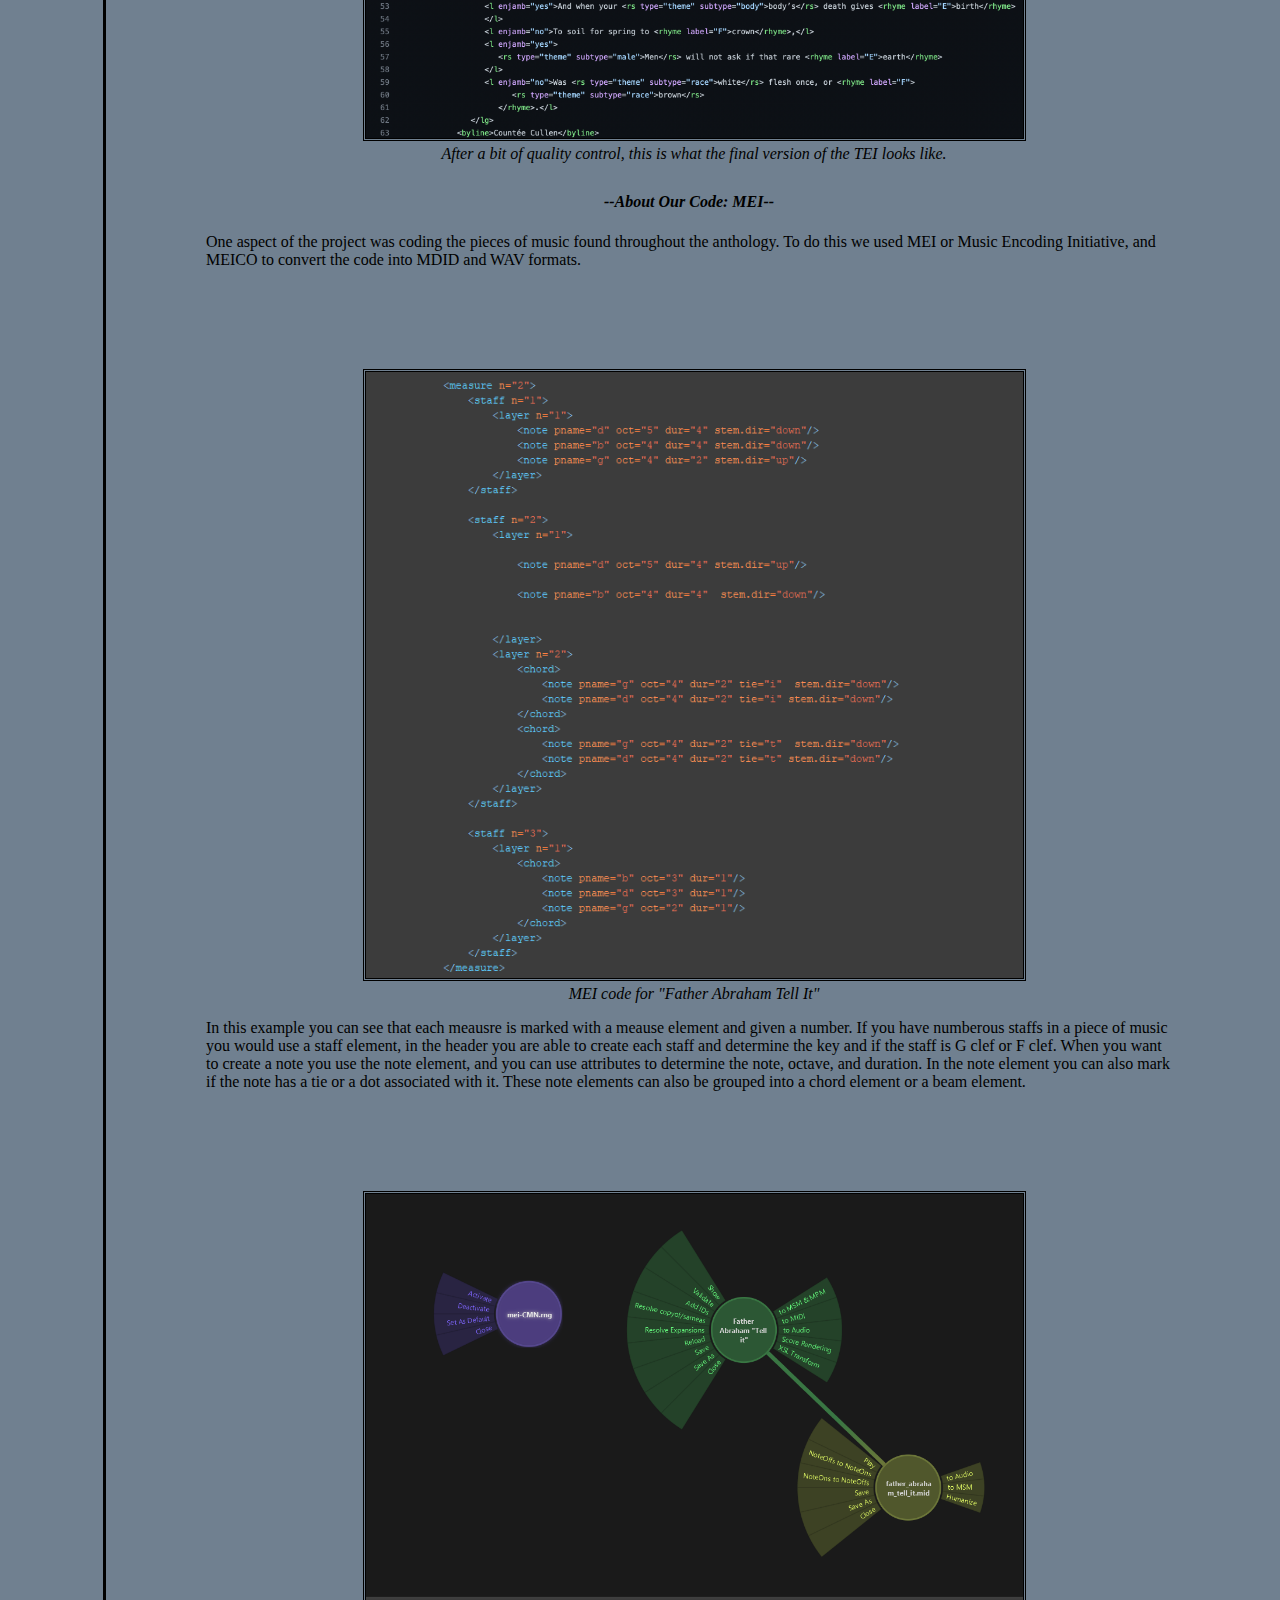
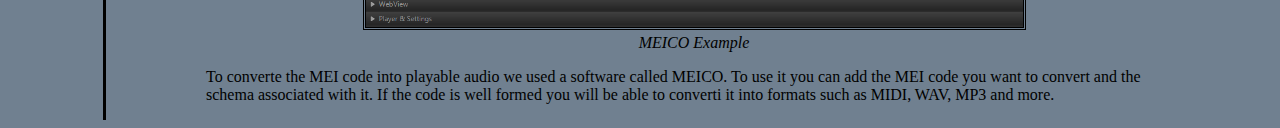
==== commit 6b056f65: "Last contribution for me, I fixed MEICO png's, and modified background-color on each page" ====
--- a/docs/authors.html
+++ b/docs/authors.html
@@ -59,11 +59,7 @@
                 To do this we used MEI or Music Encoding Initiative, and MEICO to convert the code into MDID and WAV formats.</p>
                 
                 <figure>
-<<<<<<< HEAD
                     <img src="images/mei_example.PNG" alt="MEI example: Father Abraham"/>
-=======
-                    <img src="images/mei_example.PNG" alt="MEI example: Father Abraham" />
->>>>>>> ce986b3b6833bd8347417001bb34bf6703f9a450
                     <figcaption>MEI code for "Father Abraham Tell It"</figcaption>
                 </figure>
                 
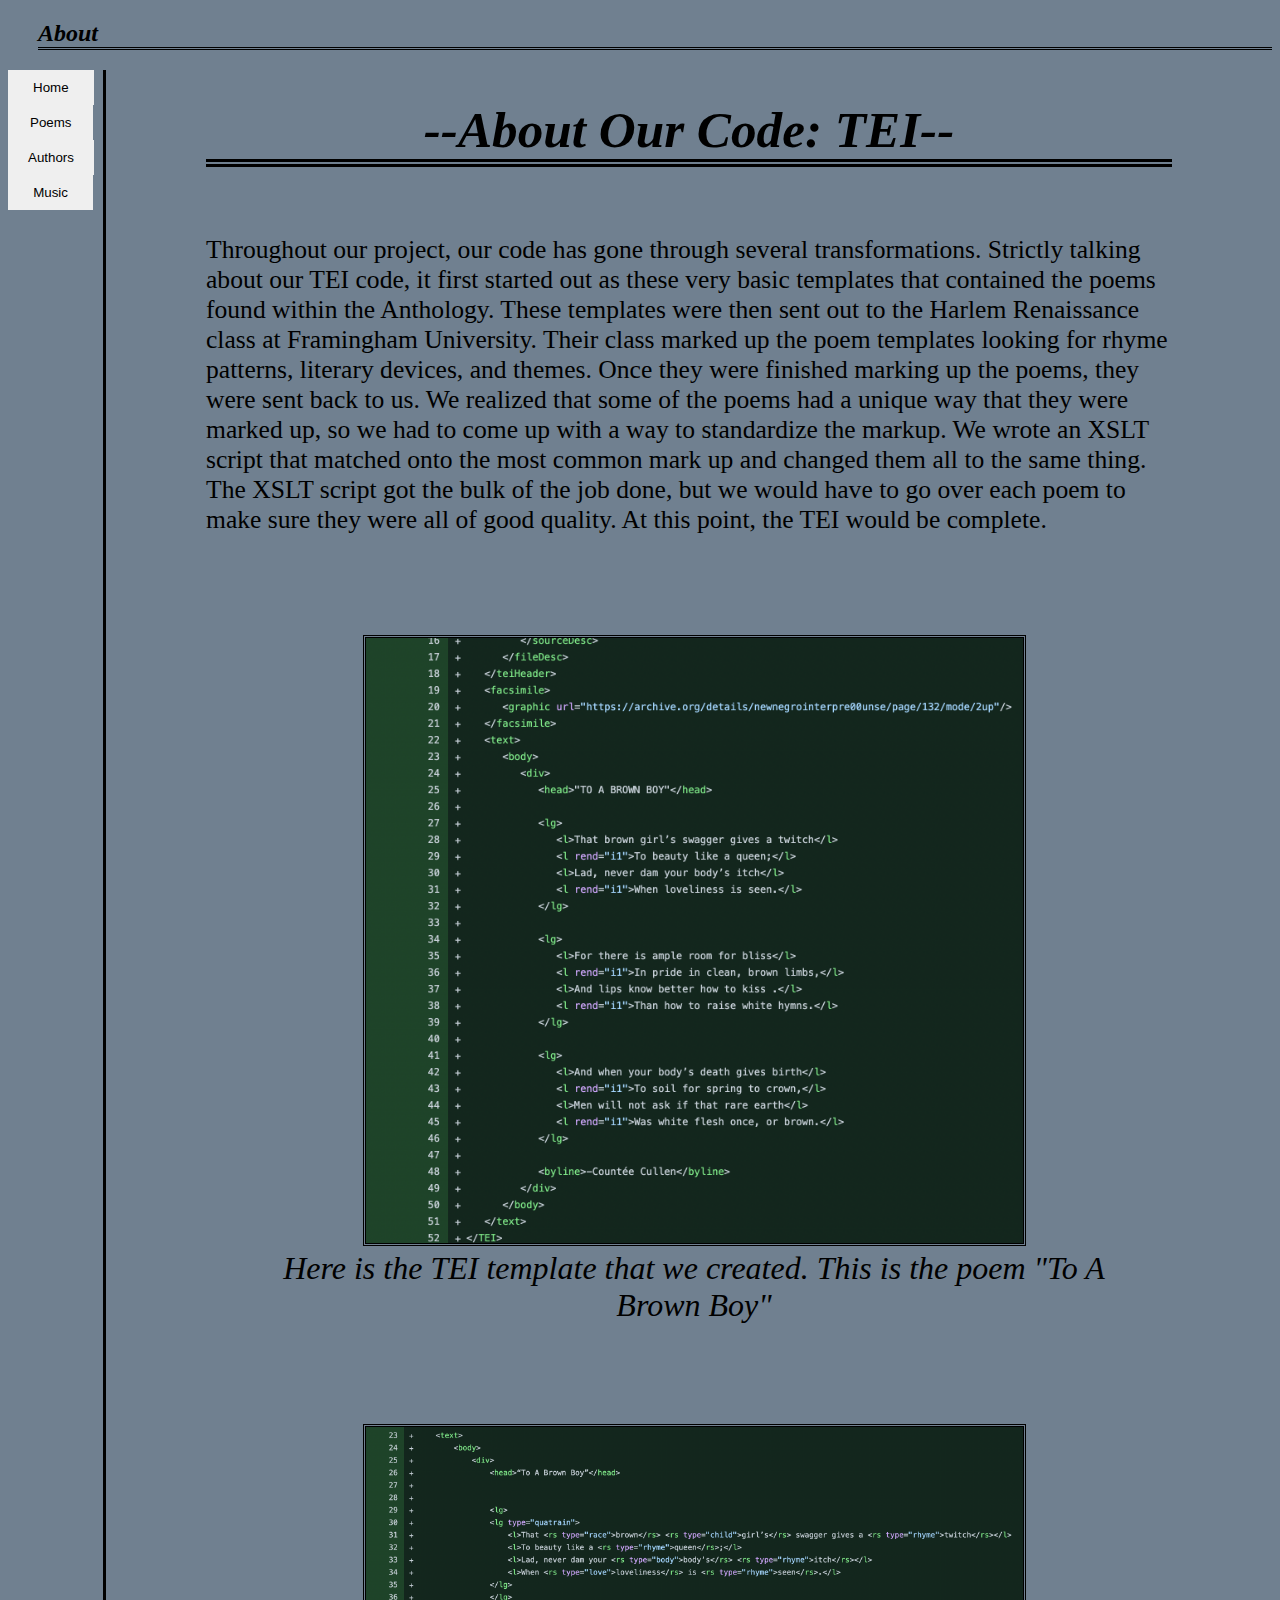
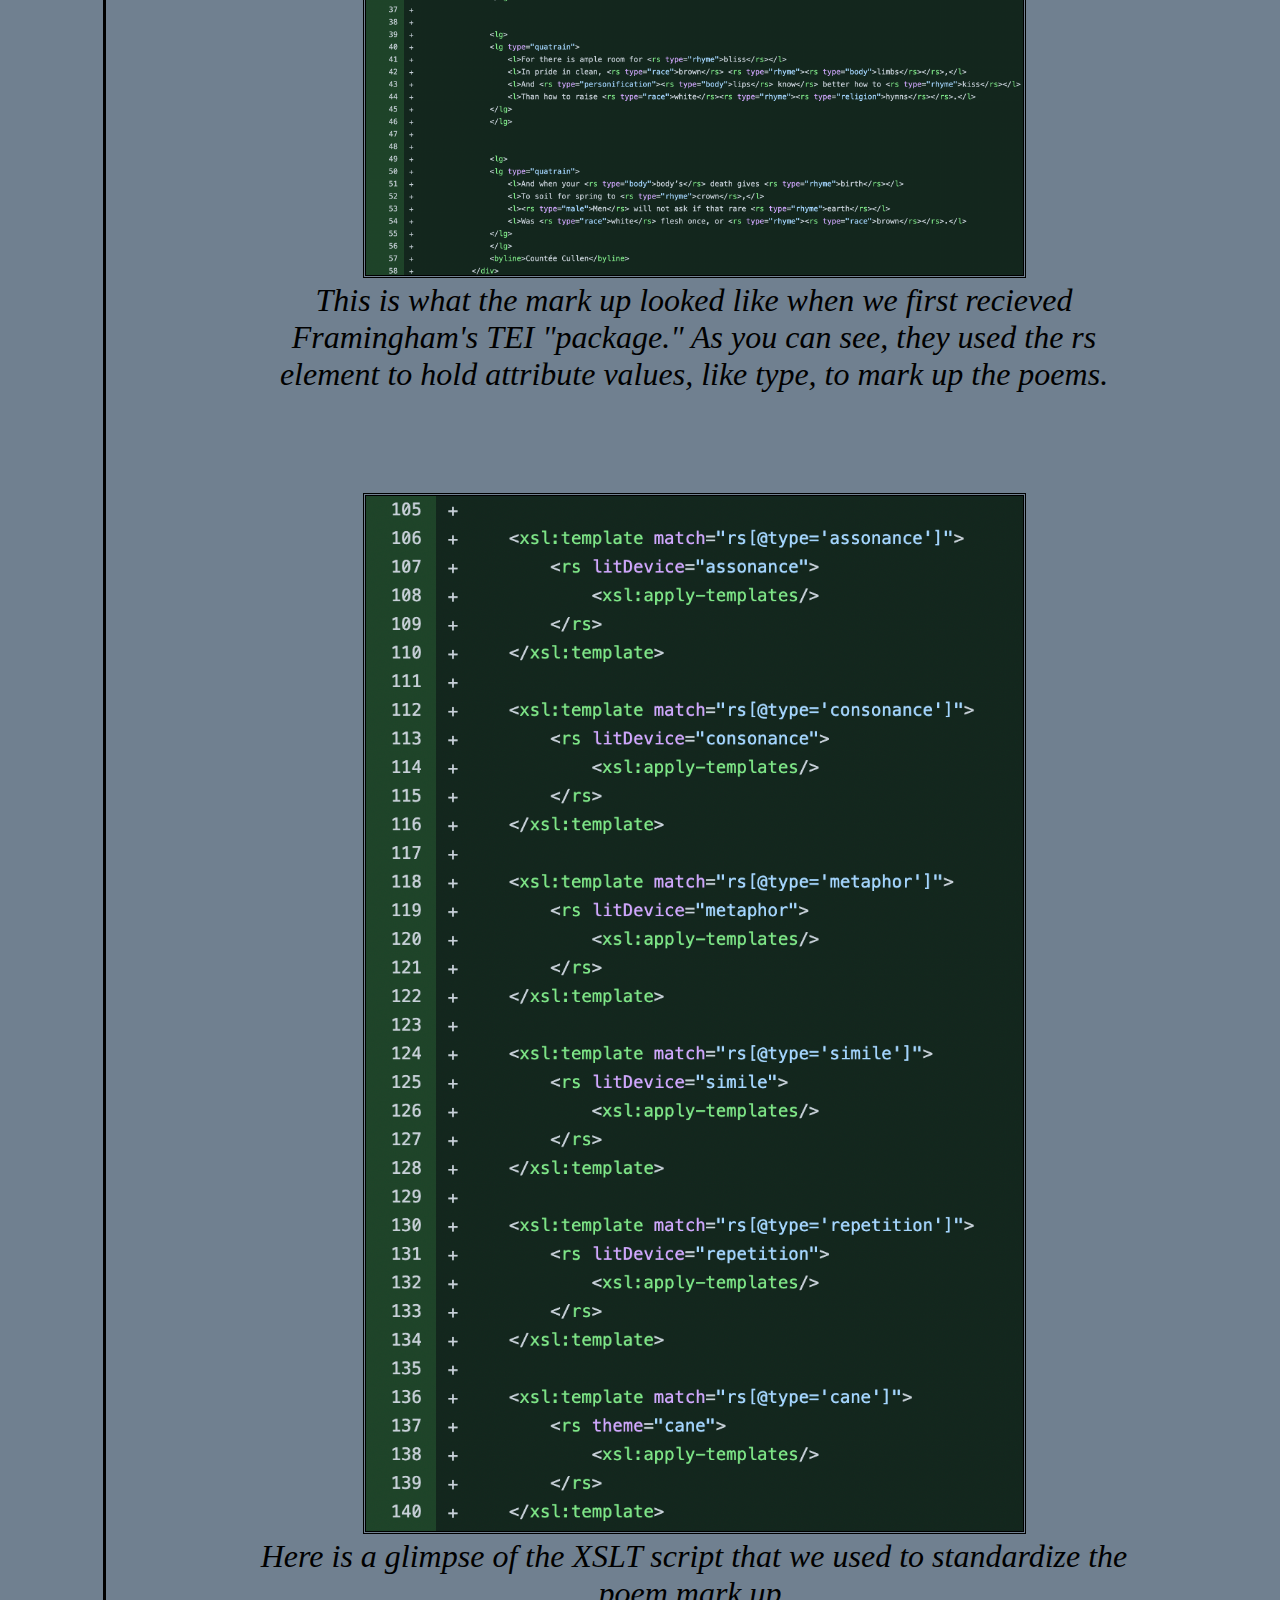
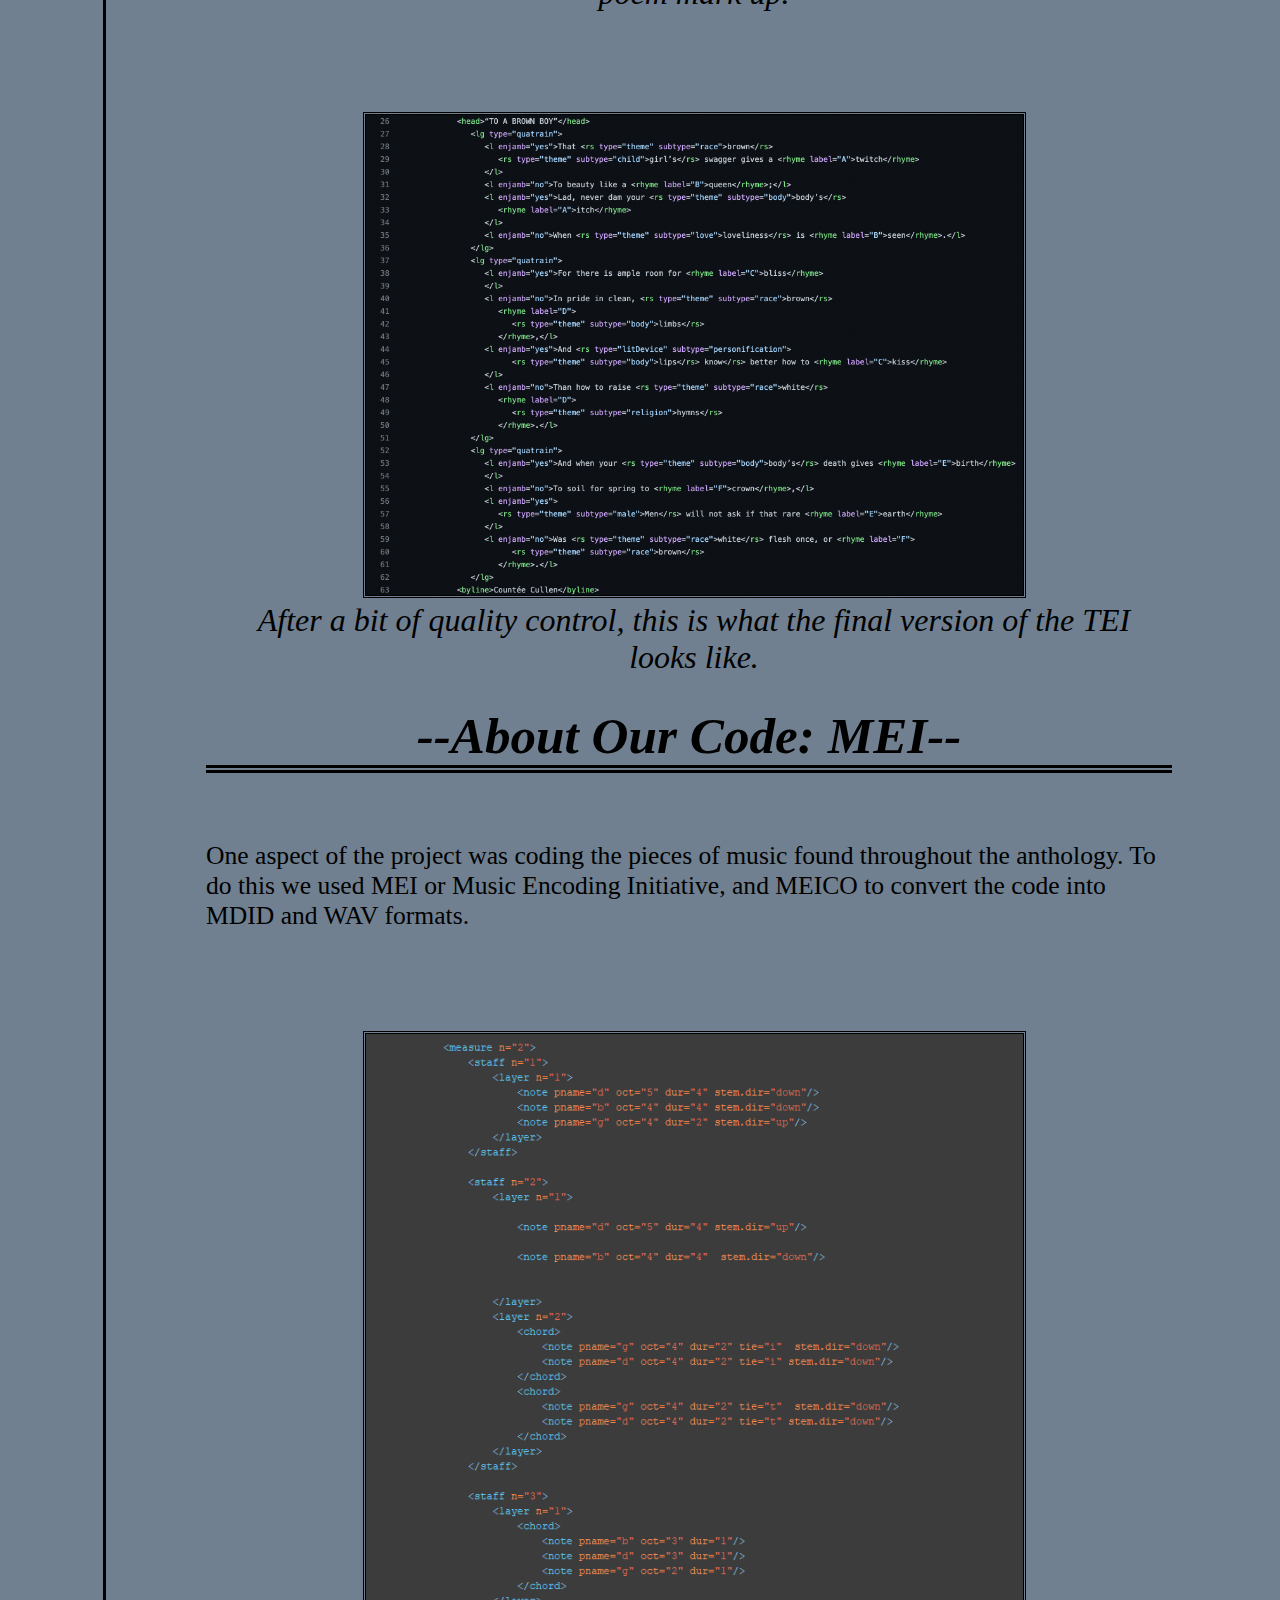
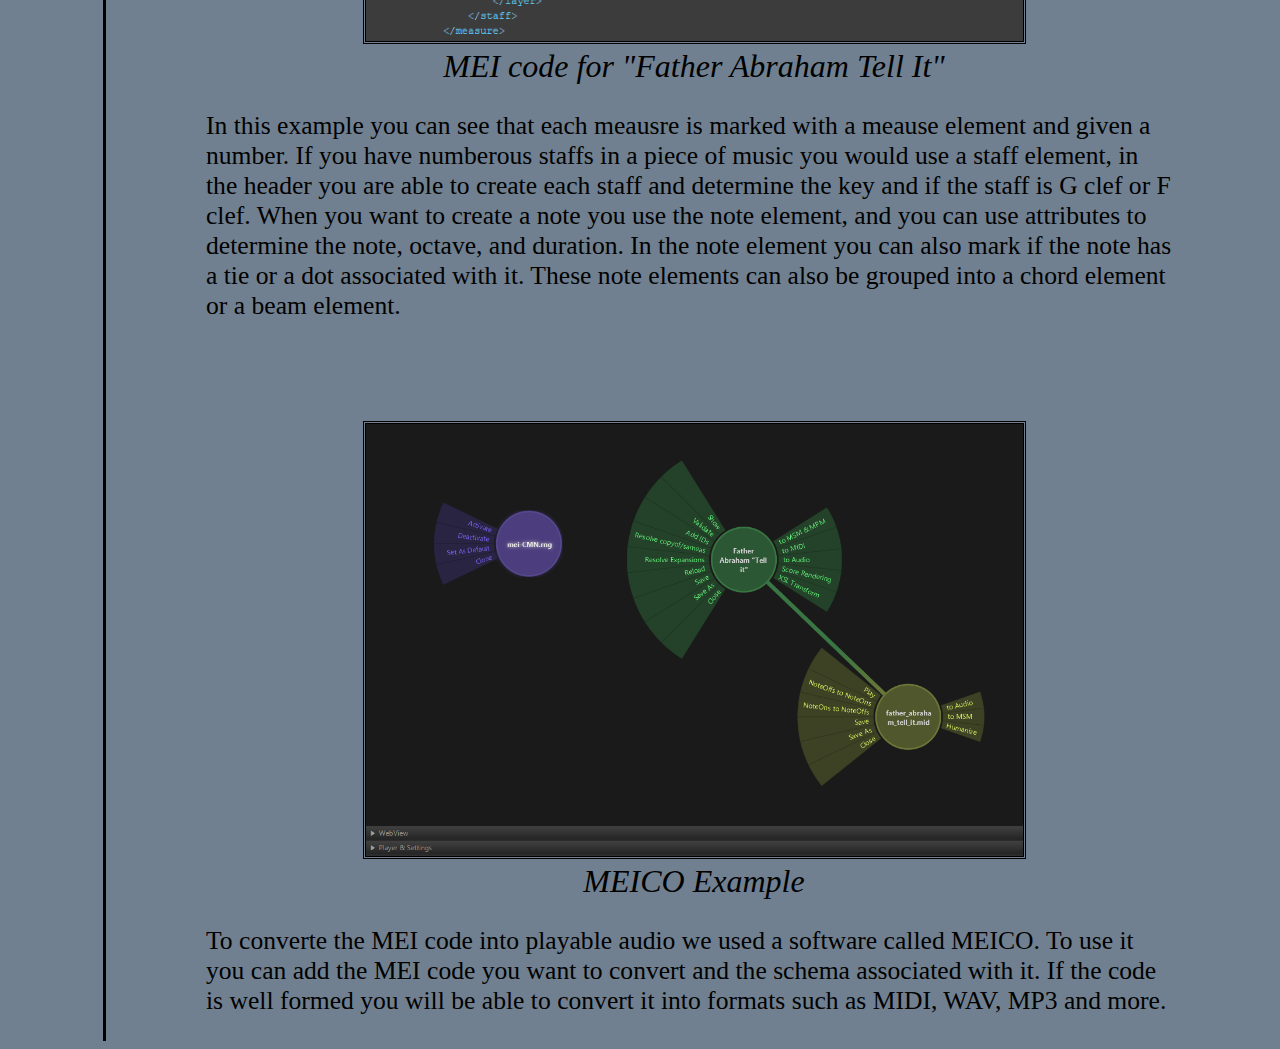
==== commit 7da09931: "Added legend and made various changes to other documents" ====
--- a/docs/authors.html
+++ b/docs/authors.html
@@ -23,8 +23,8 @@
                 </form>
             </nav>
             <div class="display">
-                <h4>--About Our Code: TEI--</h4>
-                <p>Throughout our project, our code has gone through several transformations.
+                <h4 class="h4_title">--About Our Code: TEI--</h4>
+                <p class="caption_p_small">Throughout our project, our code has gone through several transformations.
                     Strictly talking about our TEI code, it first started out as these very basic
                     templates that contained the poems found within the Anthology. These templates
                     were then sent out to the Harlem Renaissance class at Framingham University.
@@ -54,8 +54,10 @@
                     <figcaption>After a bit of quality control, this is what the final version of the TEI looks like.</figcaption>
                 </figure>
                 
-                <h4>--About Our Code: MEI--</h4>
-                <p>One aspect of the project was coding the pieces of music found throughout the anthology.
+                <!--MEI About-->
+                
+                <h4 class="h4_title">--About Our Code: MEI--</h4>
+                <p class="caption_p_small">One aspect of the project was coding the pieces of music found throughout the anthology.
                 To do this we used MEI or Music Encoding Initiative, and MEICO to convert the code into MDID and WAV formats.</p>
                 
                 <figure>
@@ -63,7 +65,7 @@
                     <figcaption>MEI code for "Father Abraham Tell It"</figcaption>
                 </figure>
                 
-                <p>In this example you can see that each meausre is marked with a meause element and given a number. If you have numberous staffs in a piece of music you would 
+                <p class="caption_p_small">In this example you can see that each meausre is marked with a meause element and given a number. If you have numberous staffs in a piece of music you would 
                 use a staff element, in the header you are able to create each staff and determine the key and if the staff is G clef or F clef. When you want to create a note you use the note element, and you can use 
                 attributes to determine the note, octave, and duration. In the note element you can also mark if the note has a tie or a dot associated with it. These note elements can also be grouped into a chord element 
                 or a beam element.</p>
@@ -73,8 +75,8 @@
                     <figcaption>MEICO Example</figcaption>
                 </figure>
                 
-                <p>To converte the MEI code into playable audio we used a software called MEICO. To use it you can add the MEI code you want to convert and the schema associated with it. 
-                If the code is well formed you will be able to converti it into formats such as MIDI, WAV, MP3 and more.</p>
+                <p class="caption_p_small">To converte the MEI code into playable audio we used a software called MEICO. To use it you can add the MEI code you want to convert and the schema associated with it. 
+                If the code is well formed you will be able to convert it into formats such as MIDI, WAV, MP3 and more.</p>
                 
             </div>
         </div>
--- a/docs/authors.css
+++ b/docs/authors.css
@@ -59,4 +59,22 @@
 
 button:hover {
     background-color: #C2B280;
+}
+
+.h4_title {
+    font-size: 3.2rem;
+    border-bottom: double;
+    border-width: 8px;
+}
+
+.p_caption {
+    font-size: 2rem;
+}
+
+.caption_p_small {
+    font-size: 1.6rem;
+}
+
+figcaption {
+    font-size: 2rem;
 }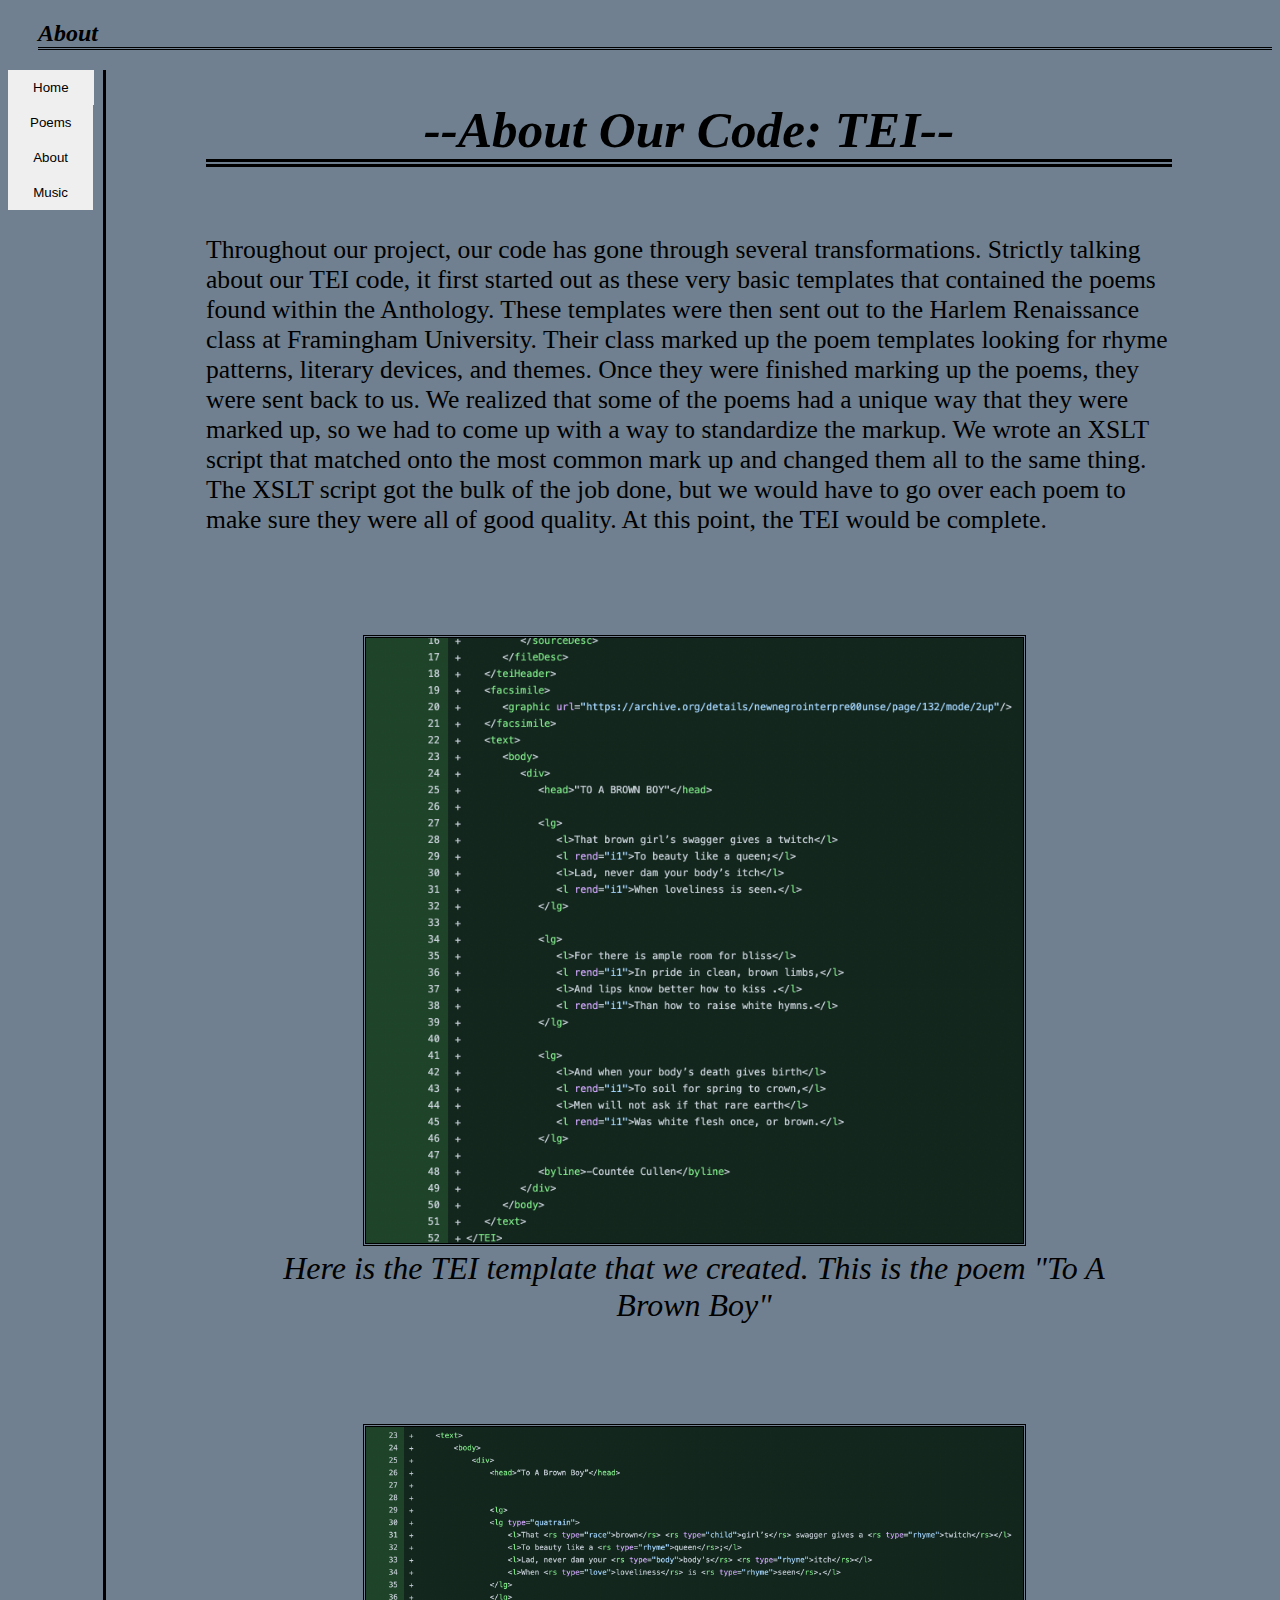
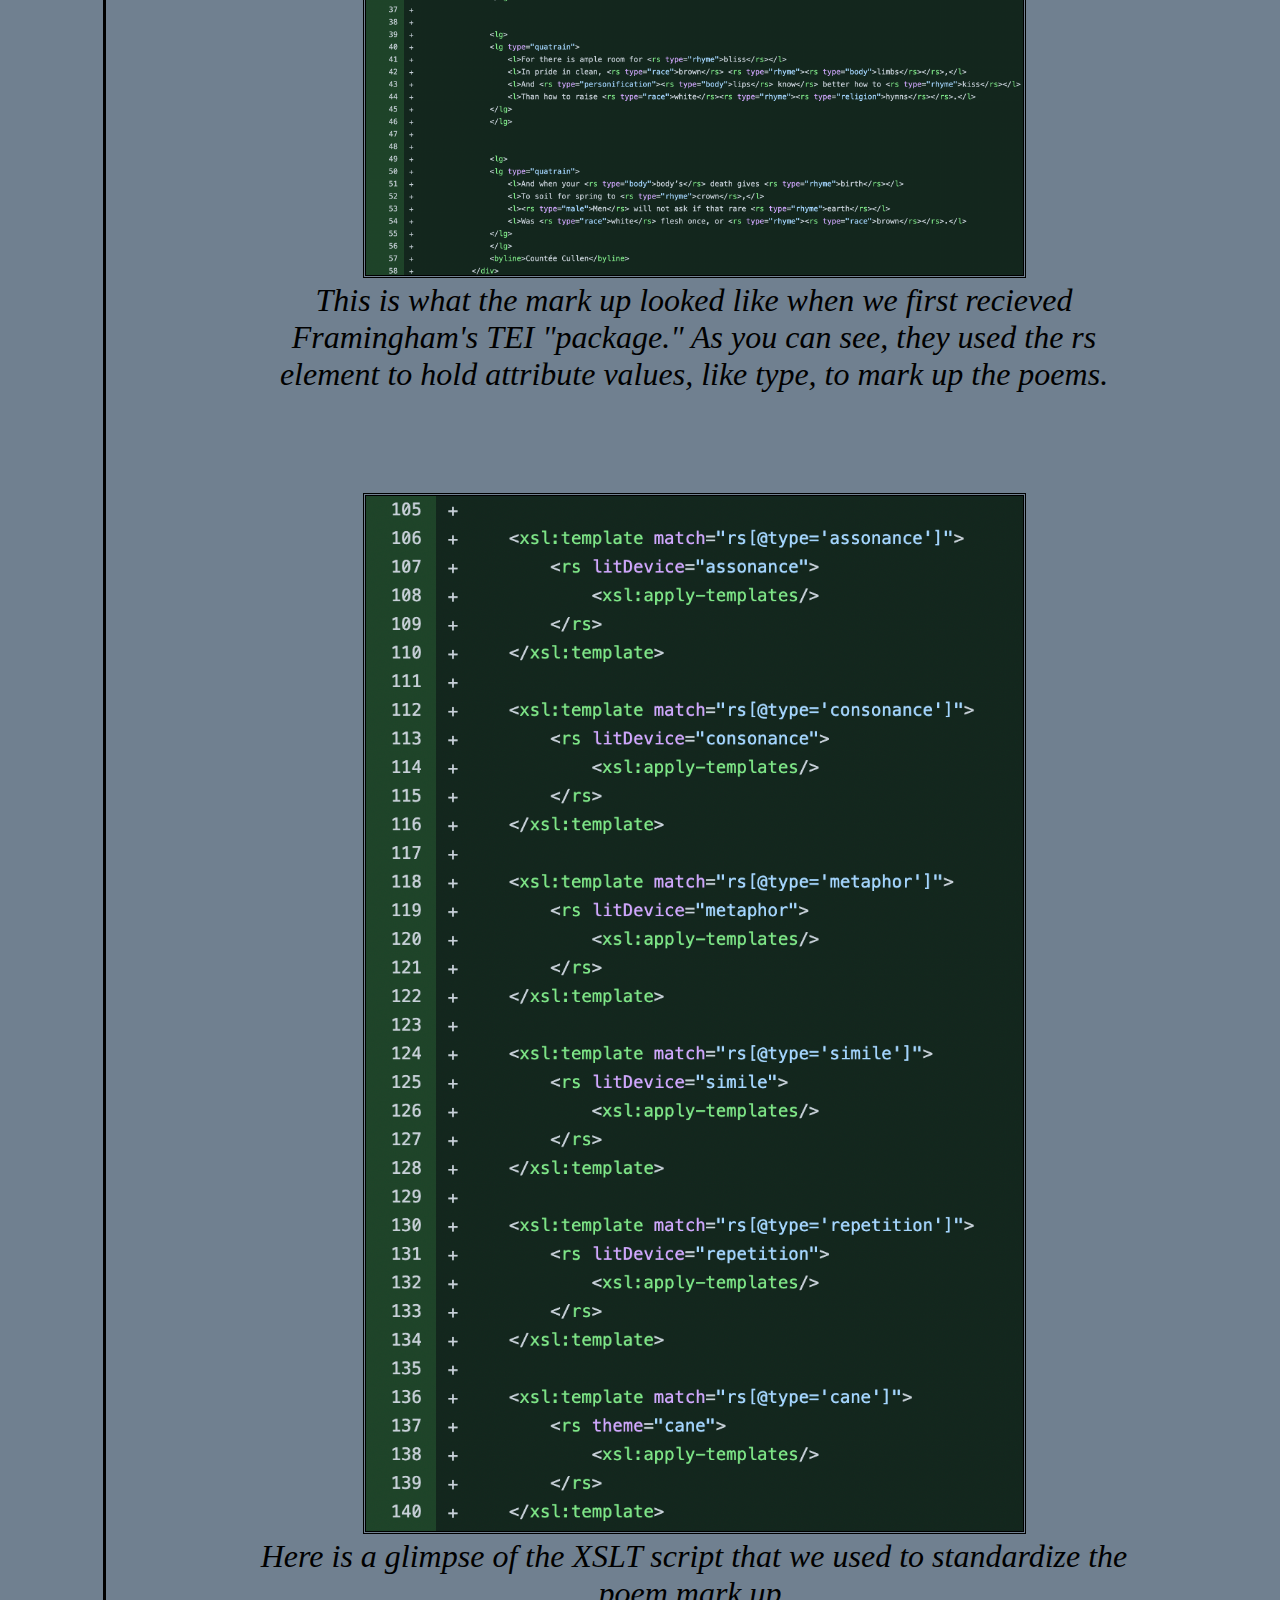
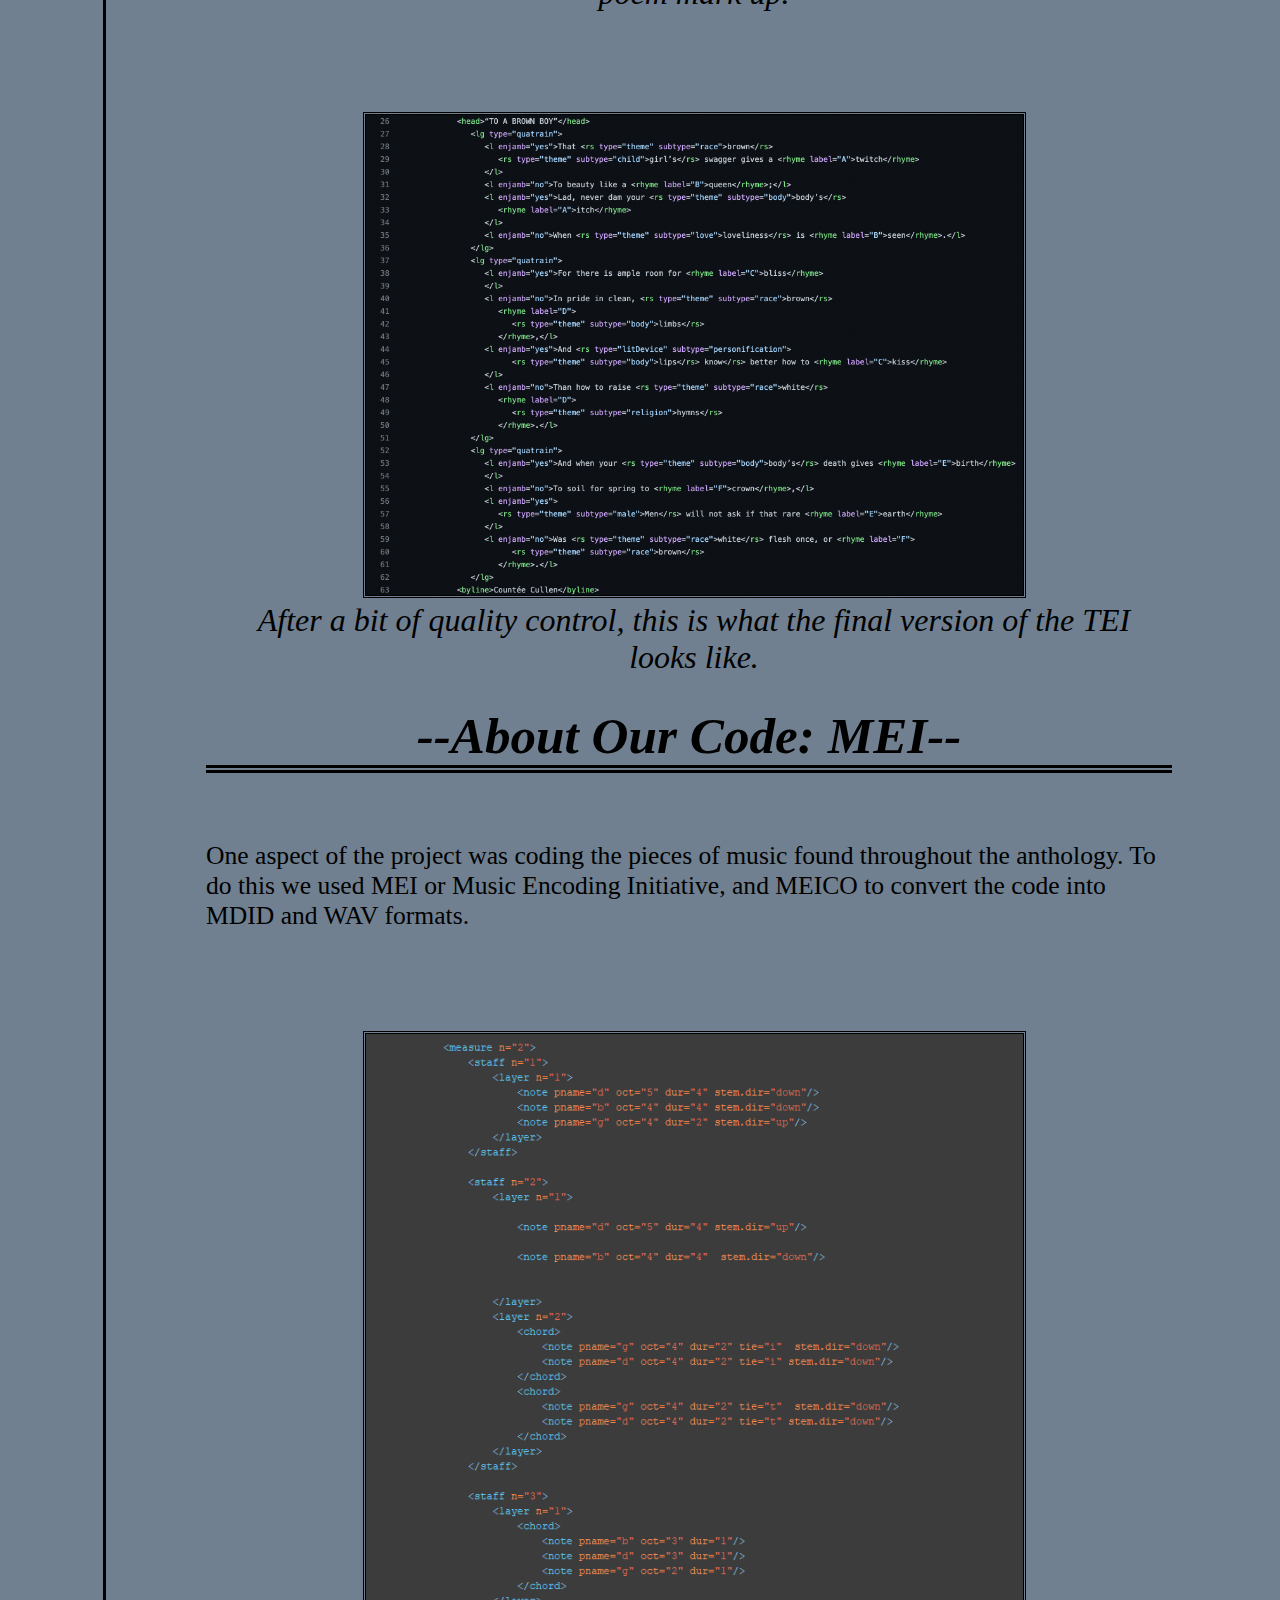
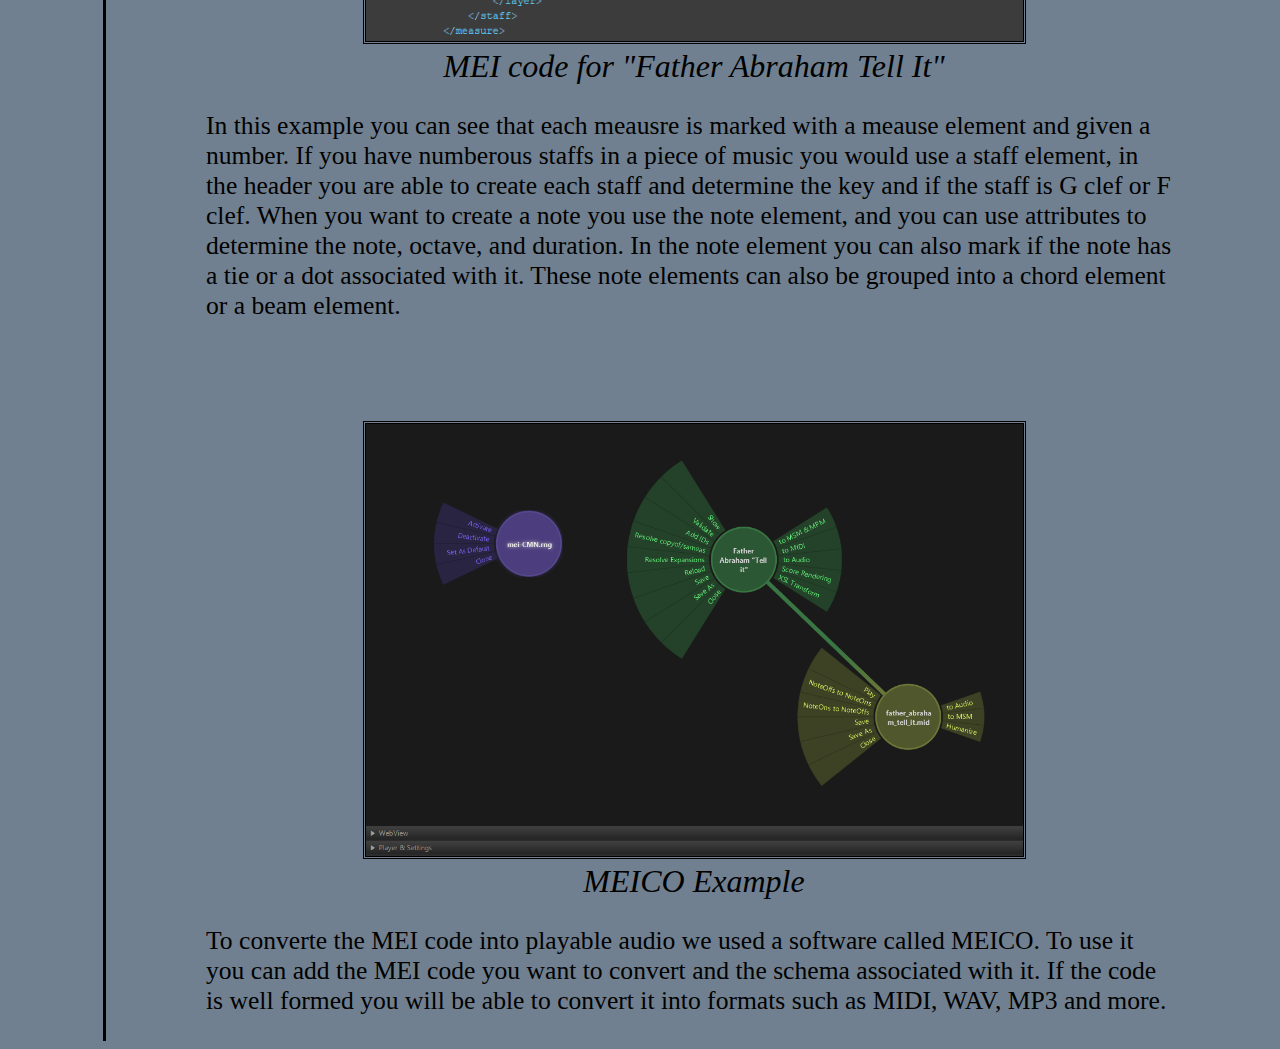
==== commit 8b41a2d8: "Changed nav bar to about, changed the padding on each button" ====
--- a/docs/authors.html
+++ b/docs/authors.html
@@ -16,7 +16,7 @@
                     <button class="Poems">Poems</button>
                 </form>
                 <form action="authors.html">
-                    <button class="Authors">Authors</button>
+                    <button class="Authors">About</button>
                 </form>
                 <form action="music.html">
                     <button class="Music">Music</button>
--- a/docs/authors.css
+++ b/docs/authors.css
@@ -53,7 +53,7 @@
 
 button.Poems {padding: 10px 22px; border: none;}
 
-button.Authors {padding: 10px 20px; border:none;}
+button.Authors {padding: 10px 25.2px; border:none;}
 
 button.Music {padding: 10px 25.2px; border:none;}
 
